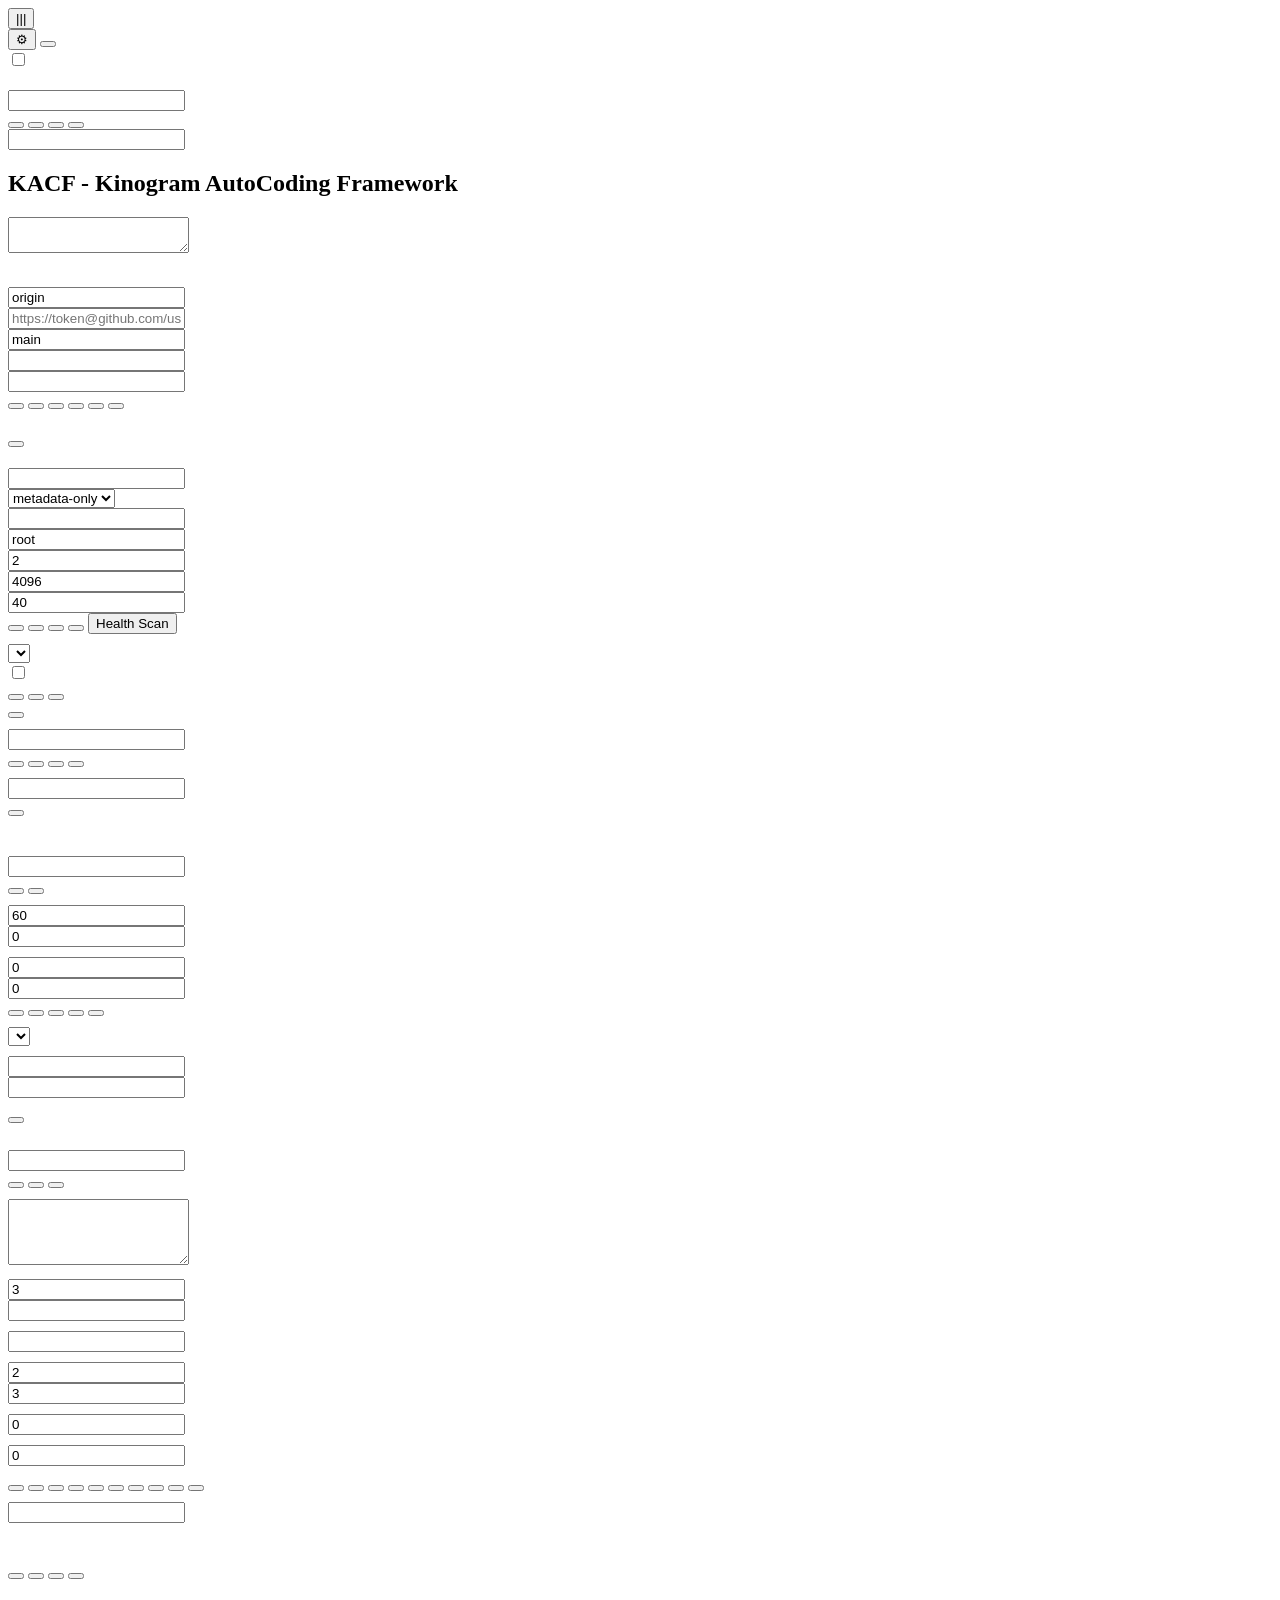
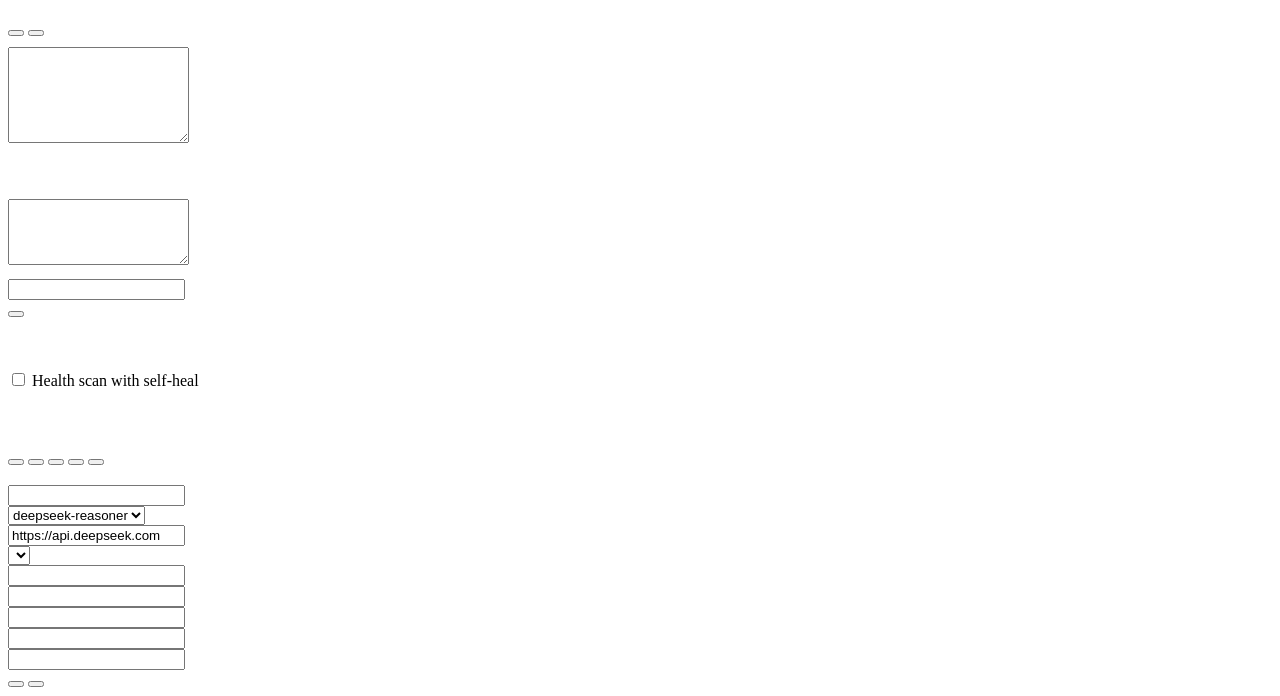
==== static/index.html @ bf99fc2b "feat(vm): add user-level ops summary dashboard API and panel" ====
<!DOCTYPE html>
<html lang="en">
<head>
    <meta charset="UTF-8">
    <meta name="viewport" content="width=device-width, initial-scale=1, viewport-fit=cover">
    <title>KACF - Kinogram AutoCoding Framework</title>
    <link rel="stylesheet" href="/assets/app.css">
</head>
<body>
<div class="shell">
    <header class="topbar" id="topbar">
        <!-- Sidebar toggle: desktop collapses/expands; mobile opens/closes the overlay sidebar. -->
        <button class="btn-ghost btn-icon-only" id="sidebar_toggle_btn">|||</button>
        <div class="topbar-brand" id="topbar_brand" aria-label=""></div>
        <div class="topbar-status" role="status" aria-live="polite">
            <div class="runbar" id="runbar" data-state="idle"><div class="runbar-fill"></div></div>
            <div class="hint" id="topbar_line_text"></div>
        </div>
        <!-- Global settings: gear icon only; accessible label is set via language pack at runtime. -->
        <button class="btn-ghost btn-icon-only" id="open_global_config_btn">⚙</button>
        <!-- Admin panel shortcut: visible only for admin users. -->
        <button class="btn-ghost btn-icon-only" id="open_admin_btn" style="display:none;"></button>
        <!-- Account menu: icon-only; label is set via language pack at runtime. -->
        <button class="btn-ghost btn-icon-only" id="open_account_btn"></button>
    </header>
    <div class="account-menu" id="account_menu" style="display:none;">
        <div class="account-menu-title" id="account_menu_title"></div>
        <div class="account-menu-body" id="account_menu_body"></div>
        <div class="buttons account-menu-row">
            <button class="btn-ghost" id="account_manage_btn"></button>
            <button class="btn-ghost" id="account_admin_panel_btn" style="display:none;"></button>
        </div>
        <div class="buttons account-menu-row">
            <button class="btn-ghost" id="account_switch_btn"></button>
            <button class="btn-ghost" id="account_logout_btn"></button>
            <button class="btn-ghost" id="account_exit_guest_btn" style="display:none;"></button>
        </div>
        <div class="buttons account-menu-row">
            <button class="btn-ghost" id="account_github_btn"></button>
            <button class="btn-ghost" id="account_devhome_btn"></button>
        </div>
        <div class="buttons account-menu-row">
            <button class="btn-ghost" id="account_donate_btn"></button>
            <button class="btn-ghost" id="account_thanks_btn"></button>
        </div>
    </div>
    <div class="sidebar-overlay" id="sidebar_overlay"></div>
    <div class="app-shell">
        <aside class="sidebar" id="project_sidebar">
            <div class="sidebar-header">
                <div class="sidebar-brand" id="sidebar_brand"></div>
            </div>
            <div class="sidebar-content">
                <div>
                    <label for="unattended_mode" id="label_unattended_mode"></label>
                    <input id="unattended_mode" type="checkbox">
                </div>
                <h2 class="title" id="section_projects_title"></h2>
                <p class="sub" id="section_projects_sub"></p>
                <div>
                    <label for="project_name" id="label_project_name"></label>
                    <input id="project_name" type="text" placeholder="">
                </div>
                <div class="buttons">
                    <button class="btn-ghost" id="project_new_btn"></button>
                    <button class="btn-ghost" id="project_save_btn"></button>
                    <button class="btn-ghost" id="project_load_btn"></button>
                    <button class="btn-ghost" id="project_delete_btn"></button>
                </div>
                <div class="buttons">
                </div>
                <div class="hint" id="project_dirty_state"></div>
                <input id="workspace" type="hidden" value="">
                <select id="project_selector" style="display:none;"></select>
                <div class="project-tools">
                    <input id="project_search" type="text" placeholder="">
                    <div class="project-summary" id="project_summary_text"></div>
                </div>
                <div id="project_accordion" class="project-list"></div>
            </div>
        </aside>
        <main class="main-column">
            <section class="hero">
                <h1>KACF - Kinogram AutoCoding Framework</h1>
                <p id="hero_sub"></p>
                <div class="banner" id="resume_banner"></div>
                <div class="banner" id="backend_offline_banner" style="display:none;background:#ffe9e7;border-color:#ffb8b2;color:#8a1f17;"></div>
            </section>

            <div class="grid">
                <section class="card">
	            <h2 class="title" id="section_config_title"></h2>
	            <p class="sub" id="section_config_sub"></p>
	
	            <div>
	                <label for="goal" id="label_goal"></label>
	                <textarea id="goal" placeholder=""></textarea>
	            </div>
	
	            <hr style="border:none;border-top:1px solid var(--line);margin:14px 0;">

            <h3 class="title" style="font-size:16px;" id="section_git_title"></h3>
            <div class="row three">
                <div>
                    <label for="remote" id="label_remote"></label>
                    <input id="remote" type="text" value="origin">
                </div>
                <div>
                    <label for="remote_url" id="label_remote_url"></label>
                    <input id="remote_url" type="text" placeholder="https://token@github.com/user/repo.git">
                </div>
                <div>
                    <label for="branch" id="label_branch"></label>
                    <input id="branch" type="text" value="main">
                </div>
            </div>
            <div class="row two">
                <div>
                    <label for="git_user_name" id="label_git_user_name"></label>
                    <input id="git_user_name" type="text" placeholder="">
                </div>
                <div>
                    <label for="git_user_email" id="label_git_user_email"></label>
                    <input id="git_user_email" type="text" placeholder="">
                </div>
            </div>

            <div class="buttons">
                <button id="start_btn"></button>
                <button class="btn-warn" id="resume_btn"></button>
                <button class="btn-danger" id="stop_btn"></button>
                <button class="btn-ghost" id="go_running_project_btn"></button>
                <button class="btn-ghost" id="revert_btn"></button>
                <button class="btn-ghost" id="push_btn"></button>
            </div>
            <p class="hint" id="hint_run_new_round"></p>
                </section>

                <section class="card">
            <h2 class="title" id="section_status_title"></h2>
            <div class="status-box" id="status"></div>
            <div class="hint" id="readonly_mode_text"></div>
            <div class="hint" id="auto_save_state"></div>
            <div class="hint" id="diagnostics"></div>
            <div class="hint" id="metrics_text"></div>
            <div class="hint" id="digest_dist_text"></div>
            <div class="hint" id="root_top_text"></div>
            <div class="readiness idle" id="readiness_chip"></div>

            <h2 class="title" style="margin-top:14px;" id="section_clarify_title"></h2>
            <form id="clarify_form"></form>
            <div class="buttons">
                <button id="clarify_submit_btn"></button>
            </div>
                </section>
            </div>

            <section class="card" style="margin-top:14px;" id="vm_card">
                <h2 class="title" id="section_vm_title"></h2>
                <p class="sub" id="section_vm_sub"></p>
                <div class="row three">
                    <div>
                        <label for="vm_name" id="label_vm_name"></label>
                        <input id="vm_name" type="text" placeholder="">
                    </div>
                    <div>
                        <label for="vm_backend" id="label_vm_backend"></label>
                        <select id="vm_backend">
                            <option value="metadata-only">metadata-only</option>
                            <option value="qemu">qemu</option>
                            <option value="libvirt">libvirt</option>
                        </select>
                    </div>
                    <div>
                        <label for="vm_os_image" id="label_vm_os_image"></label>
                        <input id="vm_os_image" type="text" placeholder="">
                    </div>
                    <div>
                        <label for="vm_ssh_user" id="label_vm_ssh_user"></label>
                        <input id="vm_ssh_user" type="text" value="root">
                    </div>
                </div>
                <div class="row three">
                    <div>
                        <label for="vm_cpu" id="label_vm_cpu"></label>
                        <input id="vm_cpu" type="text" value="2">
                    </div>
                    <div>
                        <label for="vm_memory_mb" id="label_vm_memory_mb"></label>
                        <input id="vm_memory_mb" type="text" value="4096">
                    </div>
                    <div>
                        <label for="vm_disk_gb" id="label_vm_disk_gb"></label>
                        <input id="vm_disk_gb" type="text" value="40">
                    </div>
                </div>
                <div class="buttons">
                    <button id="vm_provision_btn"></button>
                    <button class="btn-ghost" id="vm_refresh_btn"></button>
                    <button class="btn-ghost" id="vm_ready_btn"></button>
                    <button class="btn-ghost" id="vm_bootstrap_btn"></button>
                    <button class="btn-ghost" id="vm_health_scan_btn">Health Scan</button>
                </div>
                <div class="row two" style="margin-top:10px;">
                    <div>
                        <label for="vm_target_select" id="label_vm_target_select"></label>
                        <select id="vm_target_select"></select>
                    </div>
                    <div>
                        <div class="checkbox-row">
                            <input id="vm_purge_disk" type="checkbox">
                            <label for="vm_purge_disk" id="label_vm_purge_disk"></label>
                        </div>
                    </div>
                </div>
                <div class="buttons">
                    <button class="btn-ghost" id="vm_start_btn"></button>
                    <button class="btn-ghost" id="vm_stop_btn"></button>
                    <button class="btn-danger" id="vm_delete_btn"></button>
                </div>
                <div class="buttons">
                    <button class="btn-ghost" id="vm_refresh_logs_btn"></button>
                </div>
                <div class="row two" style="margin-top:10px;">
                    <div>
                        <label for="vm_snapshot_name" id="label_vm_snapshot_name"></label>
                        <input id="vm_snapshot_name" type="text" placeholder="">
                    </div>
                    <div class="buttons" style="align-items:flex-end;">
                        <button class="btn-ghost" id="vm_snapshot_refresh_btn"></button>
                        <button class="btn-ghost" id="vm_snapshot_create_btn"></button>
                        <button class="btn-ghost" id="vm_snapshot_apply_btn"></button>
                        <button class="btn-danger" id="vm_snapshot_delete_btn"></button>
                    </div>
                </div>
                <div class="row two" style="margin-top:10px;">
                    <div>
                        <label for="vm_clone_new_name" id="label_vm_clone_new_name"></label>
                        <input id="vm_clone_new_name" type="text" placeholder="">
                    </div>
                    <div class="buttons" style="align-items:flex-end;">
                        <button class="btn-ghost" id="vm_clone_btn"></button>
                    </div>
                </div>
                <div class="hint" id="vm_capabilities"></div>
                <div class="hint" id="vm_status_text"></div>
                <pre id="vm_list" style="max-height:240px;overflow:auto;"></pre>
                <pre id="vm_snapshots" style="max-height:140px;overflow:auto;"></pre>
                <div class="row two" style="margin-top:10px;">
                    <div>
                        <label for="vm_exec_command" id="label_vm_exec_command"></label>
                        <input id="vm_exec_command" type="text" placeholder="">
                    </div>
                    <div class="buttons" style="align-items:flex-end;">
                        <button class="btn-ghost" id="vm_exec_btn"></button>
                        <button class="btn-danger" id="vm_exec_cancel_btn"></button>
                    </div>
                </div>
                <div class="row two" style="margin-top:10px;">
                    <div>
                        <label for="vm_exec_timeout_sec" id="label_vm_exec_timeout_sec"></label>
                        <input id="vm_exec_timeout_sec" type="text" value="60">
                    </div>
                    <div>
                        <label for="vm_exec_wait_ready_sec" id="label_vm_exec_wait_ready_sec"></label>
                        <input id="vm_exec_wait_ready_sec" type="text" value="0">
                    </div>
                </div>
                <div class="row two" style="margin-top:10px;">
                    <div>
                        <label for="vm_exec_priority" id="label_vm_exec_priority"></label>
                        <input id="vm_exec_priority" type="text" value="0">
                    </div>
                    <div>
                        <label for="vm_exec_retry_max" id="label_vm_exec_retry_max"></label>
                        <input id="vm_exec_retry_max" type="text" value="0">
                    </div>
                </div>
                <div class="buttons">
                    <button class="btn-ghost" id="vm_exec_enqueue_btn"></button>
                    <button class="btn-ghost" id="vm_exec_batch_enqueue_btn"></button>
                    <button class="btn-ghost" id="vm_exec_profile_enqueue_btn"></button>
                    <button class="btn-ghost" id="vm_exec_run_next_btn"></button>
                    <button class="btn-ghost" id="vm_exec_queue_refresh_btn"></button>
                </div>
                <div style="margin-top:10px;">
                    <label for="vm_exec_profile" id="label_vm_exec_profile"></label>
                    <select id="vm_exec_profile"></select>
                </div>
                <div class="row two" style="margin-top:10px;">
                    <div>
                        <label for="vm_exec_profile_workdir" id="label_vm_exec_profile_workdir"></label>
                        <input id="vm_exec_profile_workdir" type="text" placeholder="">
                    </div>
                    <div>
                        <label for="vm_exec_profile_test_cmd" id="label_vm_exec_profile_test_cmd"></label>
                        <input id="vm_exec_profile_test_cmd" type="text" placeholder="">
                    </div>
                </div>
                <div class="buttons" style="margin-top:8px;">
                    <button class="btn-ghost" id="vm_exec_profile_preview_btn"></button>
                </div>
                <pre id="vm_exec_profile_preview" style="max-height:120px;overflow:auto;"></pre>
                <div class="row two" style="margin-top:10px;">
                    <div>
                        <label for="vm_exec_custom_profile_name" id="label_vm_exec_custom_profile_name"></label>
                        <input id="vm_exec_custom_profile_name" type="text" placeholder="">
                    </div>
                    <div class="buttons" style="align-items:flex-end;">
                        <button class="btn-ghost" id="vm_exec_custom_profile_load_btn"></button>
                        <button class="btn-ghost" id="vm_exec_custom_profile_save_btn"></button>
                        <button class="btn-danger" id="vm_exec_custom_profile_delete_btn"></button>
                    </div>
                </div>
                <div style="margin-top:10px;">
                    <label for="vm_exec_custom_profile_commands" id="label_vm_exec_custom_profile_commands"></label>
                    <textarea id="vm_exec_custom_profile_commands" rows="4" placeholder=""></textarea>
                </div>
                <div class="row two" style="margin-top:10px;">
                    <div>
                        <label for="vm_self_debug_cycles" id="label_vm_self_debug_cycles"></label>
                        <input id="vm_self_debug_cycles" type="text" value="3">
                    </div>
                    <div>
                        <label for="vm_self_debug_fix_cmd" id="label_vm_self_debug_fix_cmd"></label>
                        <input id="vm_self_debug_fix_cmd" type="text" placeholder="">
                    </div>
                </div>
                <div style="margin-top:10px;">
                    <label for="vm_self_debug_verify_cmd" id="label_vm_self_debug_verify_cmd"></label>
                    <input id="vm_self_debug_verify_cmd" type="text" placeholder="">
                </div>
                <div class="row two" style="margin-top:10px;">
                    <div>
                        <label for="vm_self_debug_success_streak_target" id="label_vm_self_debug_success_streak_target"></label>
                        <input id="vm_self_debug_success_streak_target" type="text" value="2">
                    </div>
                    <div>
                        <label for="vm_self_debug_fail_streak_target" id="label_vm_self_debug_fail_streak_target"></label>
                        <input id="vm_self_debug_fail_streak_target" type="text" value="3">
                    </div>
                </div>
                <div style="margin-top:10px;">
                    <label for="vm_self_debug_max_task_budget" id="label_vm_self_debug_max_task_budget"></label>
                    <input id="vm_self_debug_max_task_budget" type="text" value="0">
                </div>
                <div style="margin-top:10px;">
                    <label for="vm_self_debug_max_runtime_sec" id="label_vm_self_debug_max_runtime_sec"></label>
                    <input id="vm_self_debug_max_runtime_sec" type="text" value="0">
                </div>
                <div class="buttons" style="margin-top:8px;">
                    <button class="btn-ghost" id="vm_self_debug_preview_btn"></button>
                    <button class="btn-ghost" id="vm_self_debug_start_btn"></button>
                    <button class="btn-ghost" id="vm_self_debug_runs_refresh_btn"></button>
                    <button class="btn-ghost" id="vm_self_debug_stats_btn"></button>
                    <button class="btn-ghost" id="vm_self_debug_detail_btn"></button>
                    <button class="btn-ghost" id="vm_self_debug_context_btn"></button>
                    <button class="btn-ghost" id="vm_self_debug_apply_context_btn"></button>
                    <button class="btn-ghost" id="vm_self_debug_pause_btn"></button>
                    <button class="btn-ghost" id="vm_self_debug_resume_btn"></button>
                    <button class="btn-danger" id="vm_self_debug_stop_btn"></button>
                </div>
                <div style="margin-top:10px;">
                    <label for="vm_self_debug_run_id" id="label_vm_self_debug_run_id"></label>
                    <input id="vm_self_debug_run_id" type="text" placeholder="">
                </div>
                <pre id="vm_self_debug_plan" style="max-height:140px;overflow:auto;"></pre>
                <pre id="vm_self_debug_runs" style="max-height:120px;overflow:auto;"></pre>
                <div class="buttons" style="margin-top:8px;">
                    <button class="btn-ghost" id="vm_self_debug_history_refresh_btn"></button>
                    <button class="btn-ghost" id="vm_self_debug_history_detail_btn"></button>
                    <button class="btn-ghost" id="vm_self_debug_history_archive_btn"></button>
                    <button class="btn-ghost" id="vm_self_debug_history_clear_btn"></button>
                </div>
                <pre id="vm_self_debug_history" style="max-height:120px;overflow:auto;"></pre>
                <pre id="vm_self_debug_strategy_stats" style="max-height:120px;overflow:auto;"></pre>
                <div class="buttons" style="margin-top:8px;">
                    <button class="btn-ghost" id="vm_self_debug_rules_load_btn"></button>
                    <button class="btn-ghost" id="vm_self_debug_rules_save_btn"></button>
                </div>
                <div style="margin-top:10px;">
                    <label for="vm_self_debug_strategy_rules" id="label_vm_self_debug_strategy_rules"></label>
                    <textarea id="vm_self_debug_strategy_rules" rows="6" placeholder=""></textarea>
                </div>
                <pre id="vm_self_debug_timeline" style="max-height:150px;overflow:auto;"></pre>
                <pre id="vm_self_debug_run_detail" style="max-height:160px;overflow:auto;"></pre>
                <pre id="vm_self_debug_context" style="max-height:160px;overflow:auto;"></pre>
                <div style="margin-top:10px;">
                    <label for="vm_exec_batch_commands" id="label_vm_exec_batch_commands"></label>
                    <textarea id="vm_exec_batch_commands" rows="4" placeholder=""></textarea>
                </div>
                <div class="row two" style="margin-top:10px;">
                    <div>
                        <label for="vm_exec_cancel_task_id" id="label_vm_exec_cancel_task_id"></label>
                        <input id="vm_exec_cancel_task_id" type="text" placeholder="">
                    </div>
                    <div class="buttons" style="align-items:flex-end;">
                        <button class="btn-danger" id="vm_exec_queue_cancel_btn"></button>
                    </div>
                </div>
                <pre id="vm_exec_output" style="max-height:200px;overflow:auto;"></pre>
                <div class="hint" id="vm_exec_queue_stats"></div>
                <pre id="vm_ops_summary" style="max-height:140px;overflow:auto;"></pre>
                <pre id="vm_exec_dispatch_trace" style="max-height:160px;overflow:auto;"></pre>
                <div class="checkbox-row" style="margin-top:8px;">
                    <input id="vm_health_self_heal" type="checkbox">
                    <label for="vm_health_self_heal">Health scan with self-heal</label>
                </div>
                <pre id="vm_health_report" style="max-height:160px;overflow:auto;"></pre>
                <pre id="vm_exec_queue" style="max-height:200px;overflow:auto;"></pre>
                <pre id="vm_logs" style="max-height:220px;overflow:auto;"></pre>
            </section>

            <section class="card log-panel" style="margin-top:14px;">
        <h2 class="title" id="section_log_title"></h2>
        <pre id="log"></pre>
        <div class="buttons log-toolbar">
            <button class="btn-ghost" id="clear_log_btn"></button>
            <button class="btn-ghost" id="export_log_btn"></button>
            <button class="btn-ghost" id="export_snapshot_btn"></button>
            <button class="btn-ghost" id="export_report_btn"></button>
            <button class="btn-ghost" id="view_diff_btn"></button>
        </div>
        <div class="hint" id="hint_log_exports"></div>
            </section>
        </main>
    </div>
</div>
<div class="modal-mask" id="global_config_modal">
    <div class="modal-card">
        <h3 class="title" id="section_global_title"></h3>
        <div class="row two">
            <div>
                <label for="api_key" id="label_api_key"></label>
                <input id="api_key" type="text" placeholder="">
            </div>
            <div>
                <label for="model" id="label_model"></label>
                <select id="model">
                    <option value="deepseek-reasoner">deepseek-reasoner</option>
                    <option value="deepseek-chat">deepseek-chat</option>
                </select>
            </div>
        </div>
        <div>
            <label for="base_url" id="label_base_url"></label>
            <input id="base_url" type="text" value="https://api.deepseek.com">
        </div>
        <div>
            <label for="language_select" id="label_language"></label>
            <select id="language_select"></select>
        </div>
        <div class="row two">
            <div>
                <label for="global_auto_resume_attempts" id="label_global_auto_resume_attempts"></label>
                <input id="global_auto_resume_attempts" type="text" placeholder="">
            </div>
            <div>
                <label for="global_stop_after_minutes" id="label_global_stop_after_minutes"></label>
                <input id="global_stop_after_minutes" type="text" placeholder="">
            </div>
        </div>
        <div class="row two">
            <div>
                <label for="global_history_max_messages" id="label_history_max_messages"></label>
                <input id="global_history_max_messages" type="text" placeholder="">
            </div>
            <div>
                <label for="global_history_max_chars" id="label_history_max_chars"></label>
                <input id="global_history_max_chars" type="text" placeholder="">
            </div>
        </div>
        <div class="row two">
            <div>
                <label for="global_log_max_chars" id="label_global_log_max_chars"></label>
                <input id="global_log_max_chars" type="text" placeholder="">
            </div>
            <div></div>
        </div>
        <div class="buttons">
            <button id="save_global_config_btn"></button>
            <button class="btn-ghost" id="close_global_config_btn"></button>
        </div>
    </div>
</div>

<script src="/assets/app.js"></script>
</body>
</html>
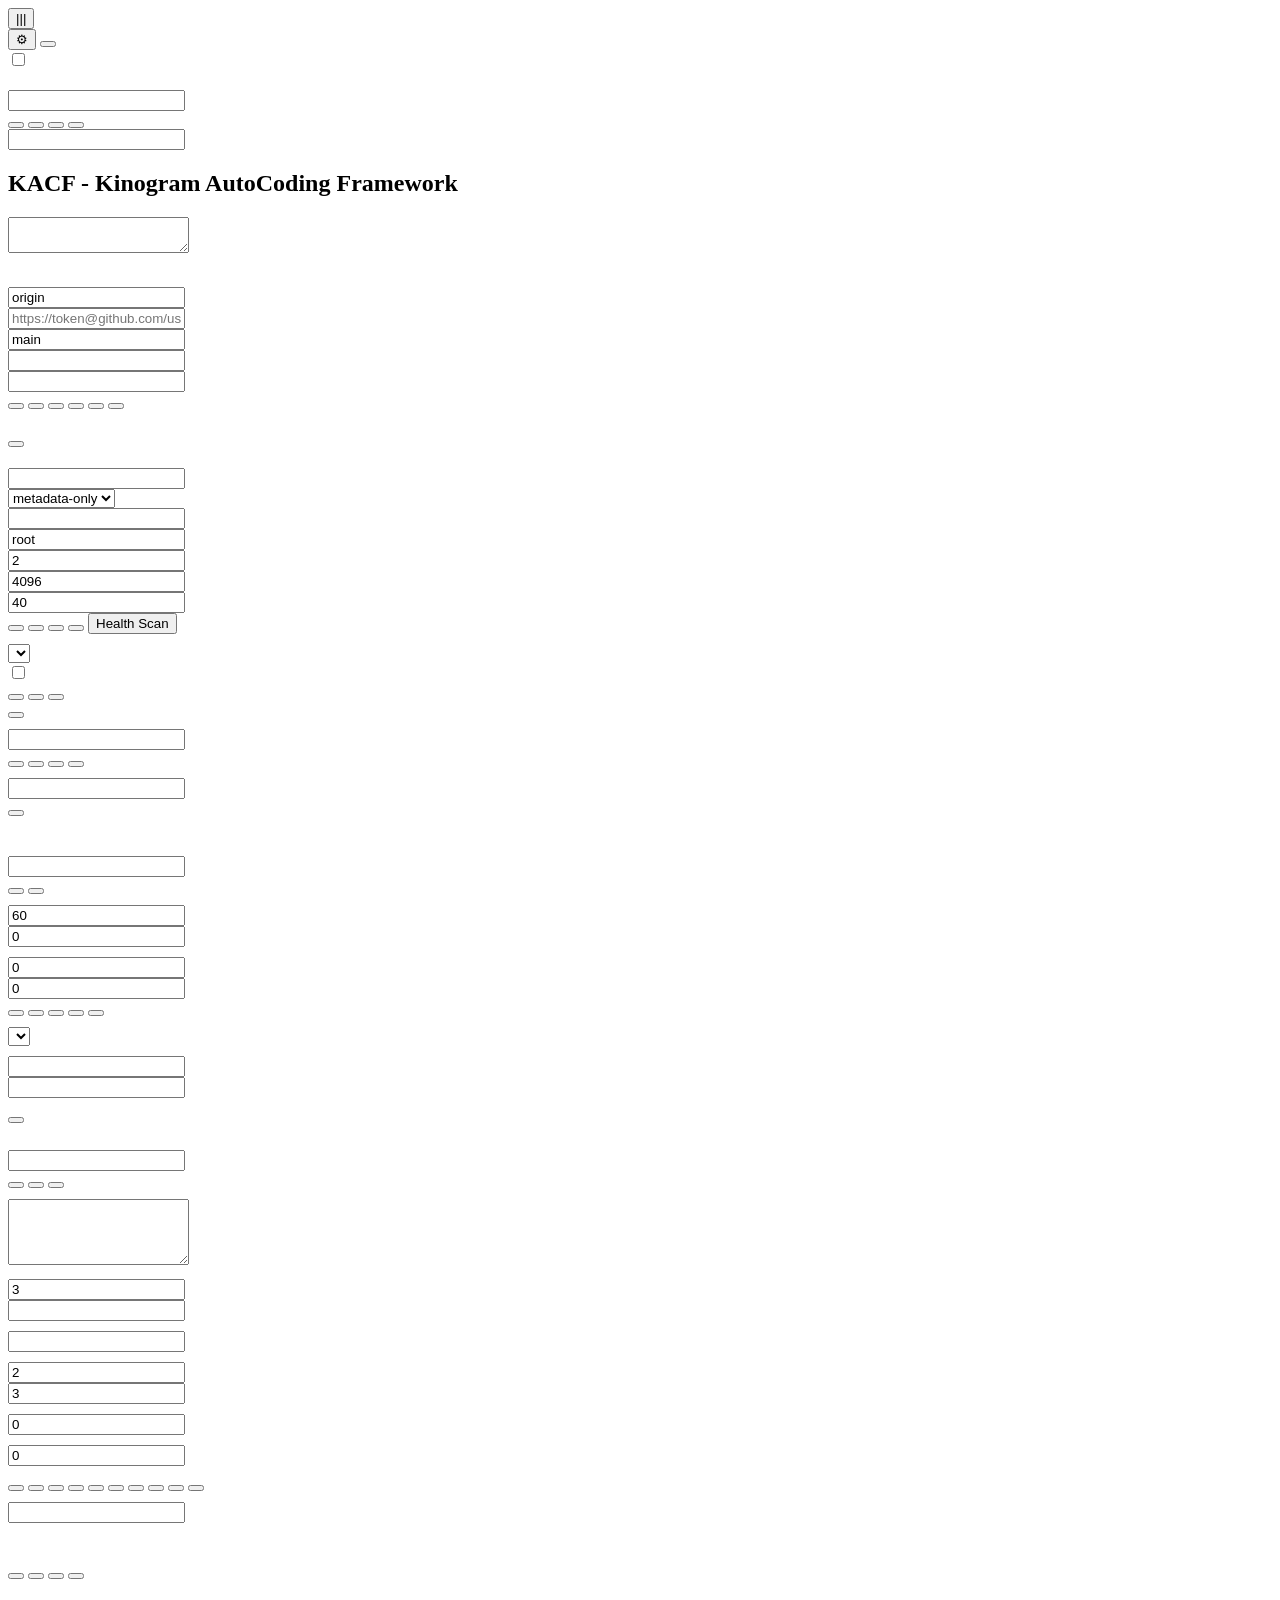
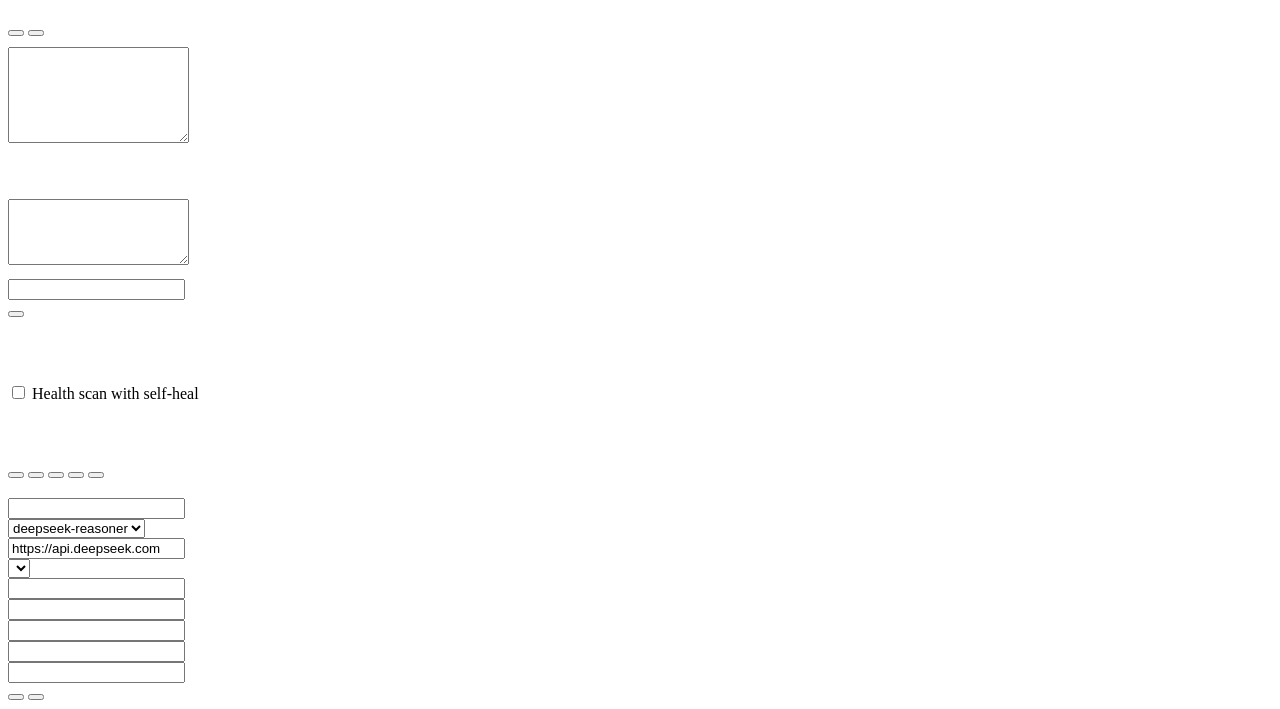
==== commit 29007984: "feat(vm): add unified vm audit event stream and viewer" ====
--- a/static/index.html
+++ b/static/index.html
@@ -401,6 +401,7 @@
                 <pre id="vm_exec_output" style="max-height:200px;overflow:auto;"></pre>
                 <div class="hint" id="vm_exec_queue_stats"></div>
                 <pre id="vm_ops_summary" style="max-height:140px;overflow:auto;"></pre>
+                <pre id="vm_audit_events" style="max-height:140px;overflow:auto;"></pre>
                 <pre id="vm_exec_dispatch_trace" style="max-height:160px;overflow:auto;"></pre>
                 <div class="checkbox-row" style="margin-top:8px;">
                     <input id="vm_health_self_heal" type="checkbox">
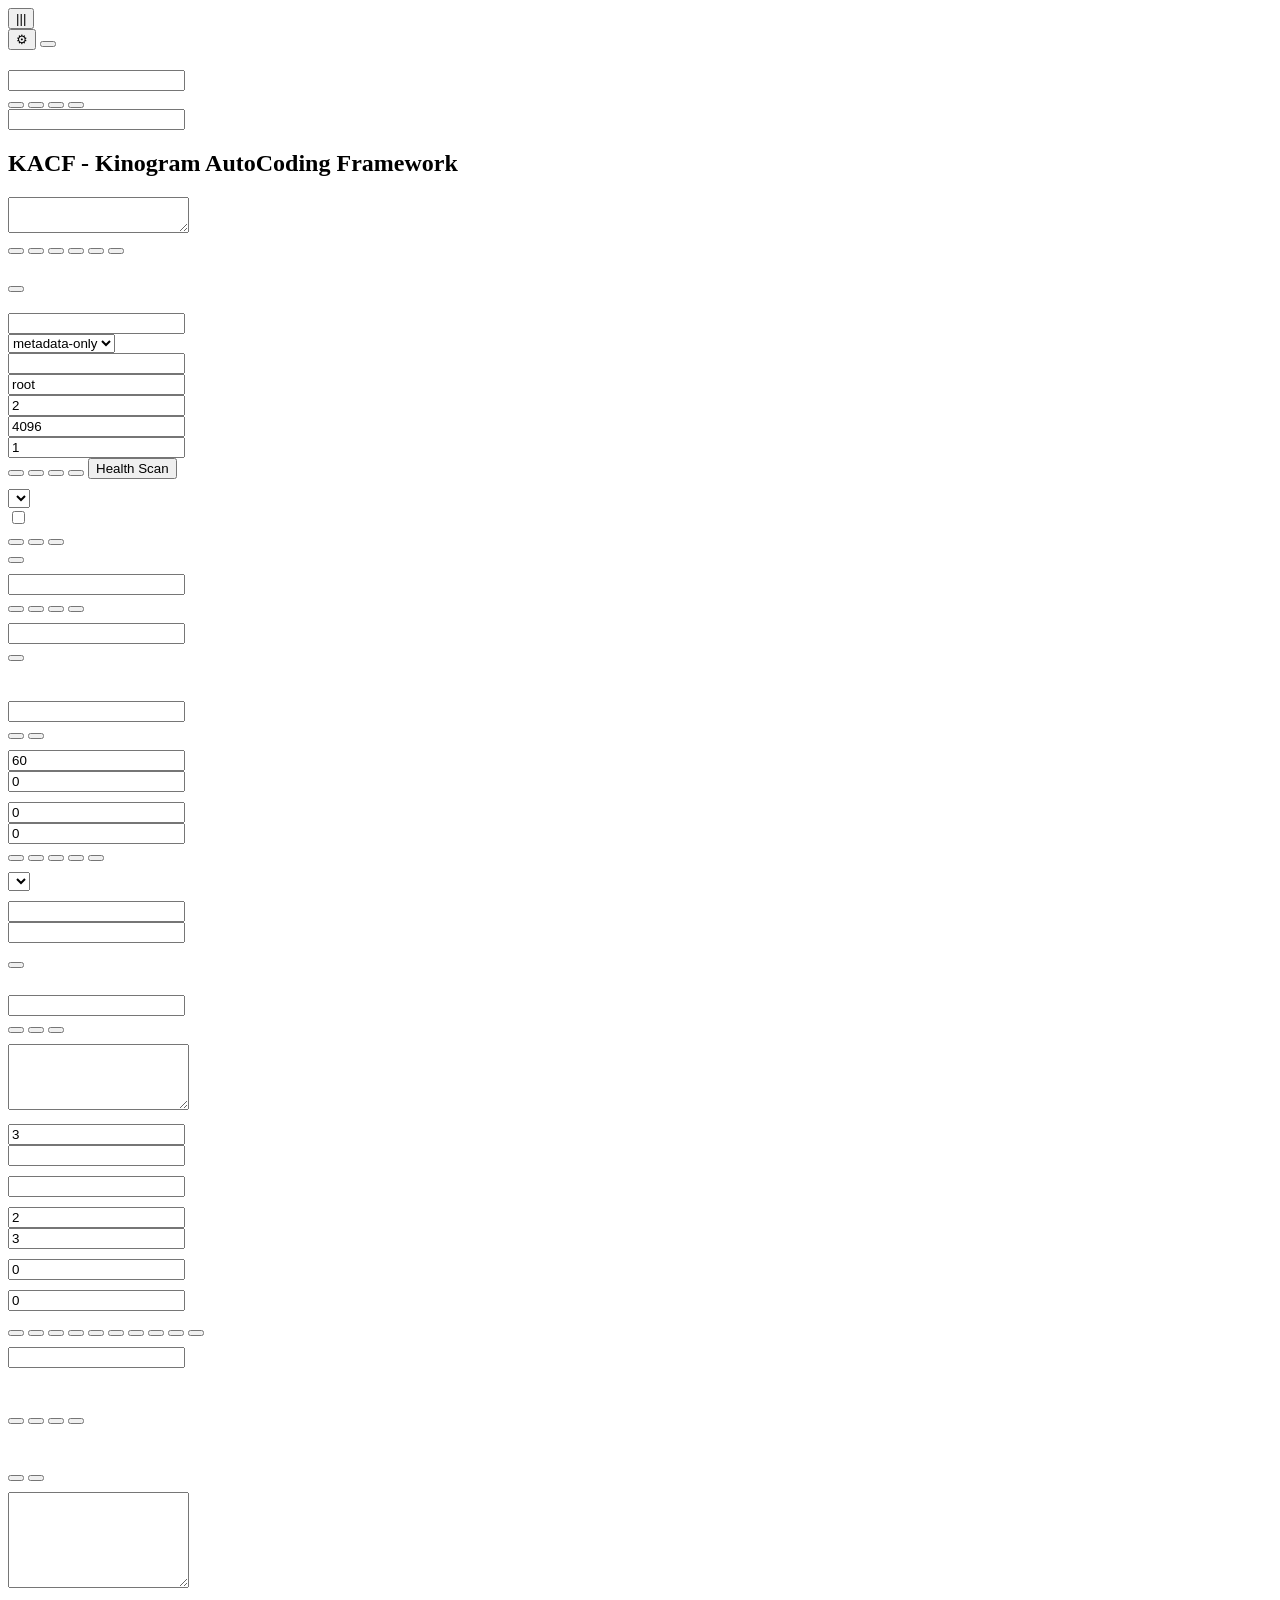
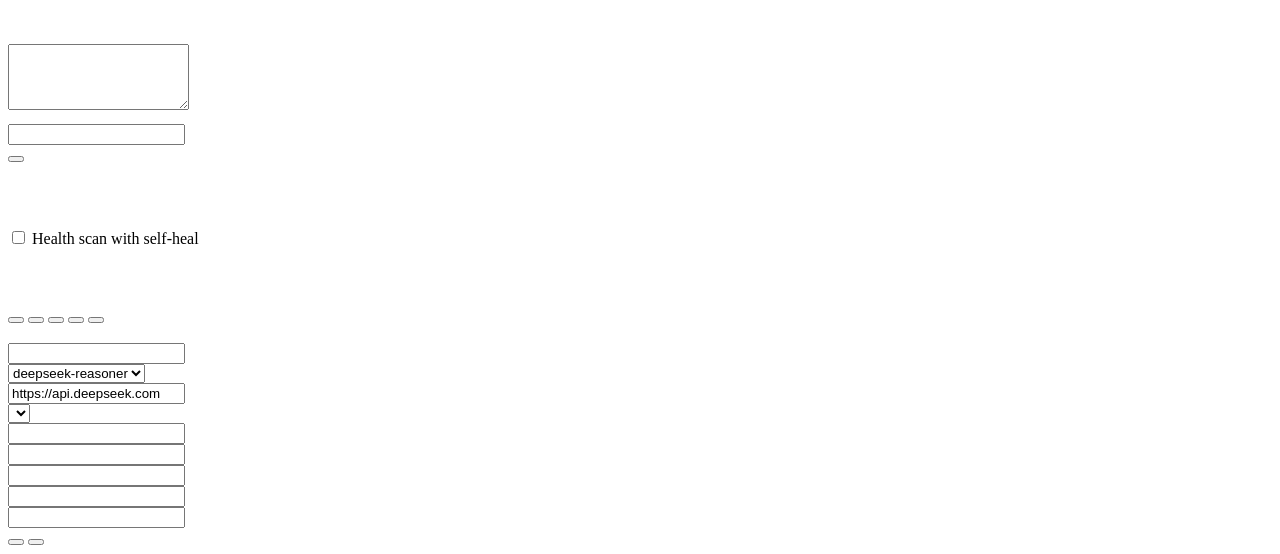
==== commit 6c74abc4: "feat(multi-user): novice-first UI and lightweight VM quota defaults" ====
--- a/static/index.html
+++ b/static/index.html
@@ -51,7 +51,7 @@
                 <div class="sidebar-brand" id="sidebar_brand"></div>
             </div>
             <div class="sidebar-content">
-                <div>
+                <div id="advanced_unattended_section" style="display:none;">
                     <label for="unattended_mode" id="label_unattended_mode"></label>
                     <input id="unattended_mode" type="checkbox">
                 </div>
@@ -97,33 +97,34 @@
 	                <textarea id="goal" placeholder=""></textarea>
 	            </div>
 	
-	            <hr style="border:none;border-top:1px solid var(--line);margin:14px 0;">
-
-            <h3 class="title" style="font-size:16px;" id="section_git_title"></h3>
-            <div class="row three">
-                <div>
-                    <label for="remote" id="label_remote"></label>
-                    <input id="remote" type="text" value="origin">
-                </div>
-                <div>
-                    <label for="remote_url" id="label_remote_url"></label>
-                    <input id="remote_url" type="text" placeholder="https://token@github.com/user/repo.git">
-                </div>
-                <div>
-                    <label for="branch" id="label_branch"></label>
-                    <input id="branch" type="text" value="main">
-                </div>
-            </div>
-            <div class="row two">
-                <div>
-                    <label for="git_user_name" id="label_git_user_name"></label>
-                    <input id="git_user_name" type="text" placeholder="">
-                </div>
-                <div>
-                    <label for="git_user_email" id="label_git_user_email"></label>
-                    <input id="git_user_email" type="text" placeholder="">
-                </div>
-            </div>
+                <div id="advanced_git_section" style="display:none;">
+                    <hr style="border:none;border-top:1px solid var(--line);margin:14px 0;">
+                    <h3 class="title" style="font-size:16px;" id="section_git_title"></h3>
+                    <div class="row three">
+                        <div>
+                            <label for="remote" id="label_remote"></label>
+                            <input id="remote" type="text" value="origin">
+                        </div>
+                        <div>
+                            <label for="remote_url" id="label_remote_url"></label>
+                            <input id="remote_url" type="text" placeholder="https://token@github.com/user/repo.git">
+                        </div>
+                        <div>
+                            <label for="branch" id="label_branch"></label>
+                            <input id="branch" type="text" value="main">
+                        </div>
+                    </div>
+                    <div class="row two">
+                        <div>
+                            <label for="git_user_name" id="label_git_user_name"></label>
+                            <input id="git_user_name" type="text" placeholder="">
+                        </div>
+                        <div>
+                            <label for="git_user_email" id="label_git_user_email"></label>
+                            <input id="git_user_email" type="text" placeholder="">
+                        </div>
+                    </div>
+                </div>
 
             <div class="buttons">
                 <button id="start_btn"></button>
@@ -191,7 +192,7 @@
                     </div>
                     <div>
                         <label for="vm_disk_gb" id="label_vm_disk_gb"></label>
-                        <input id="vm_disk_gb" type="text" value="40">
+                        <input id="vm_disk_gb" type="text" value="1">
                     </div>
                 </div>
                 <div class="buttons">
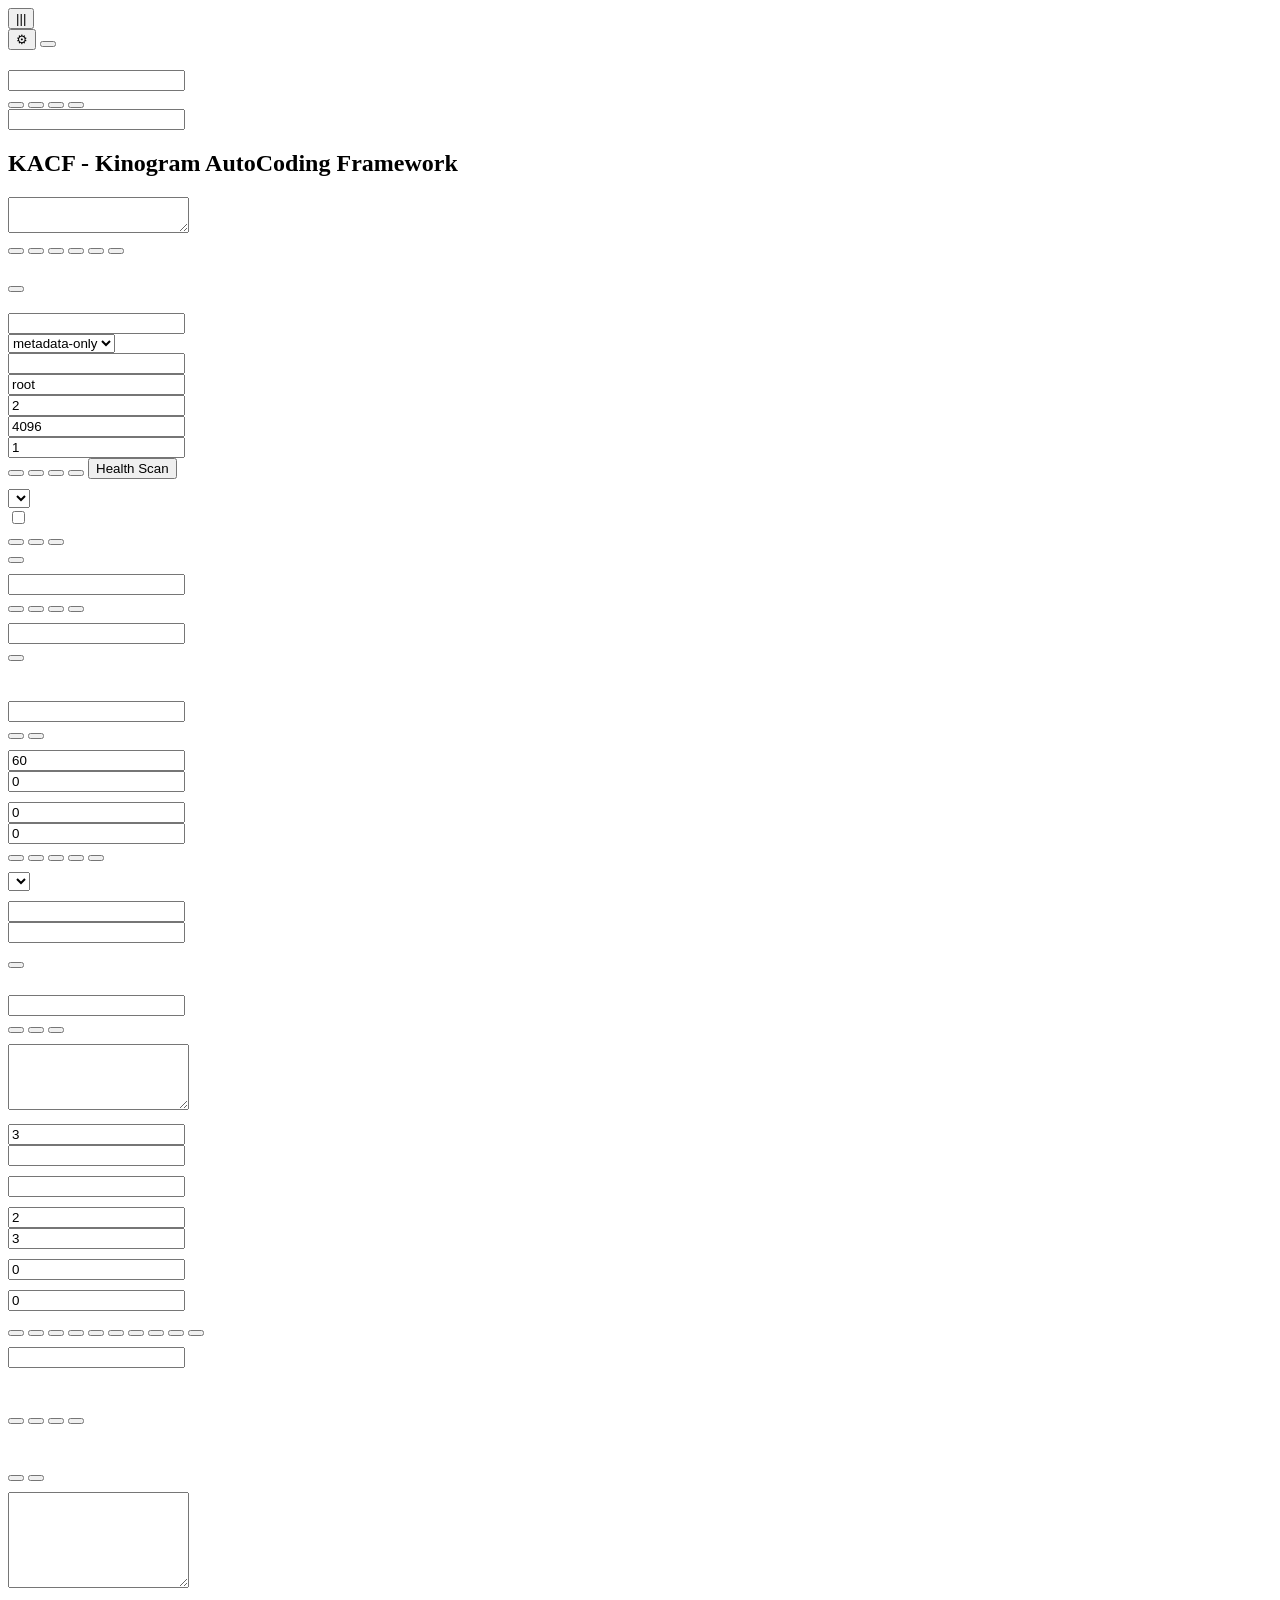
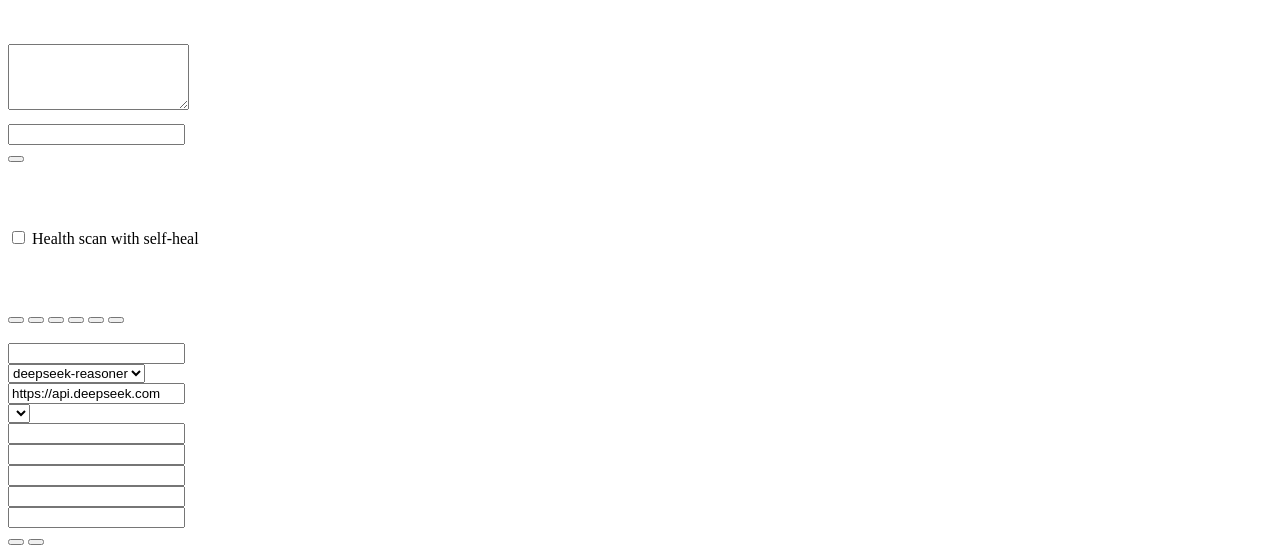
==== commit 18ca198f: "feat(logs): add novice-friendly simplified log mode with raw toggle" ====
--- a/static/index.html
+++ b/static/index.html
@@ -417,6 +417,7 @@
         <h2 class="title" id="section_log_title"></h2>
         <pre id="log"></pre>
         <div class="buttons log-toolbar">
+            <button class="btn-ghost" id="log_mode_toggle"></button>
             <button class="btn-ghost" id="clear_log_btn"></button>
             <button class="btn-ghost" id="export_log_btn"></button>
             <button class="btn-ghost" id="export_snapshot_btn"></button>
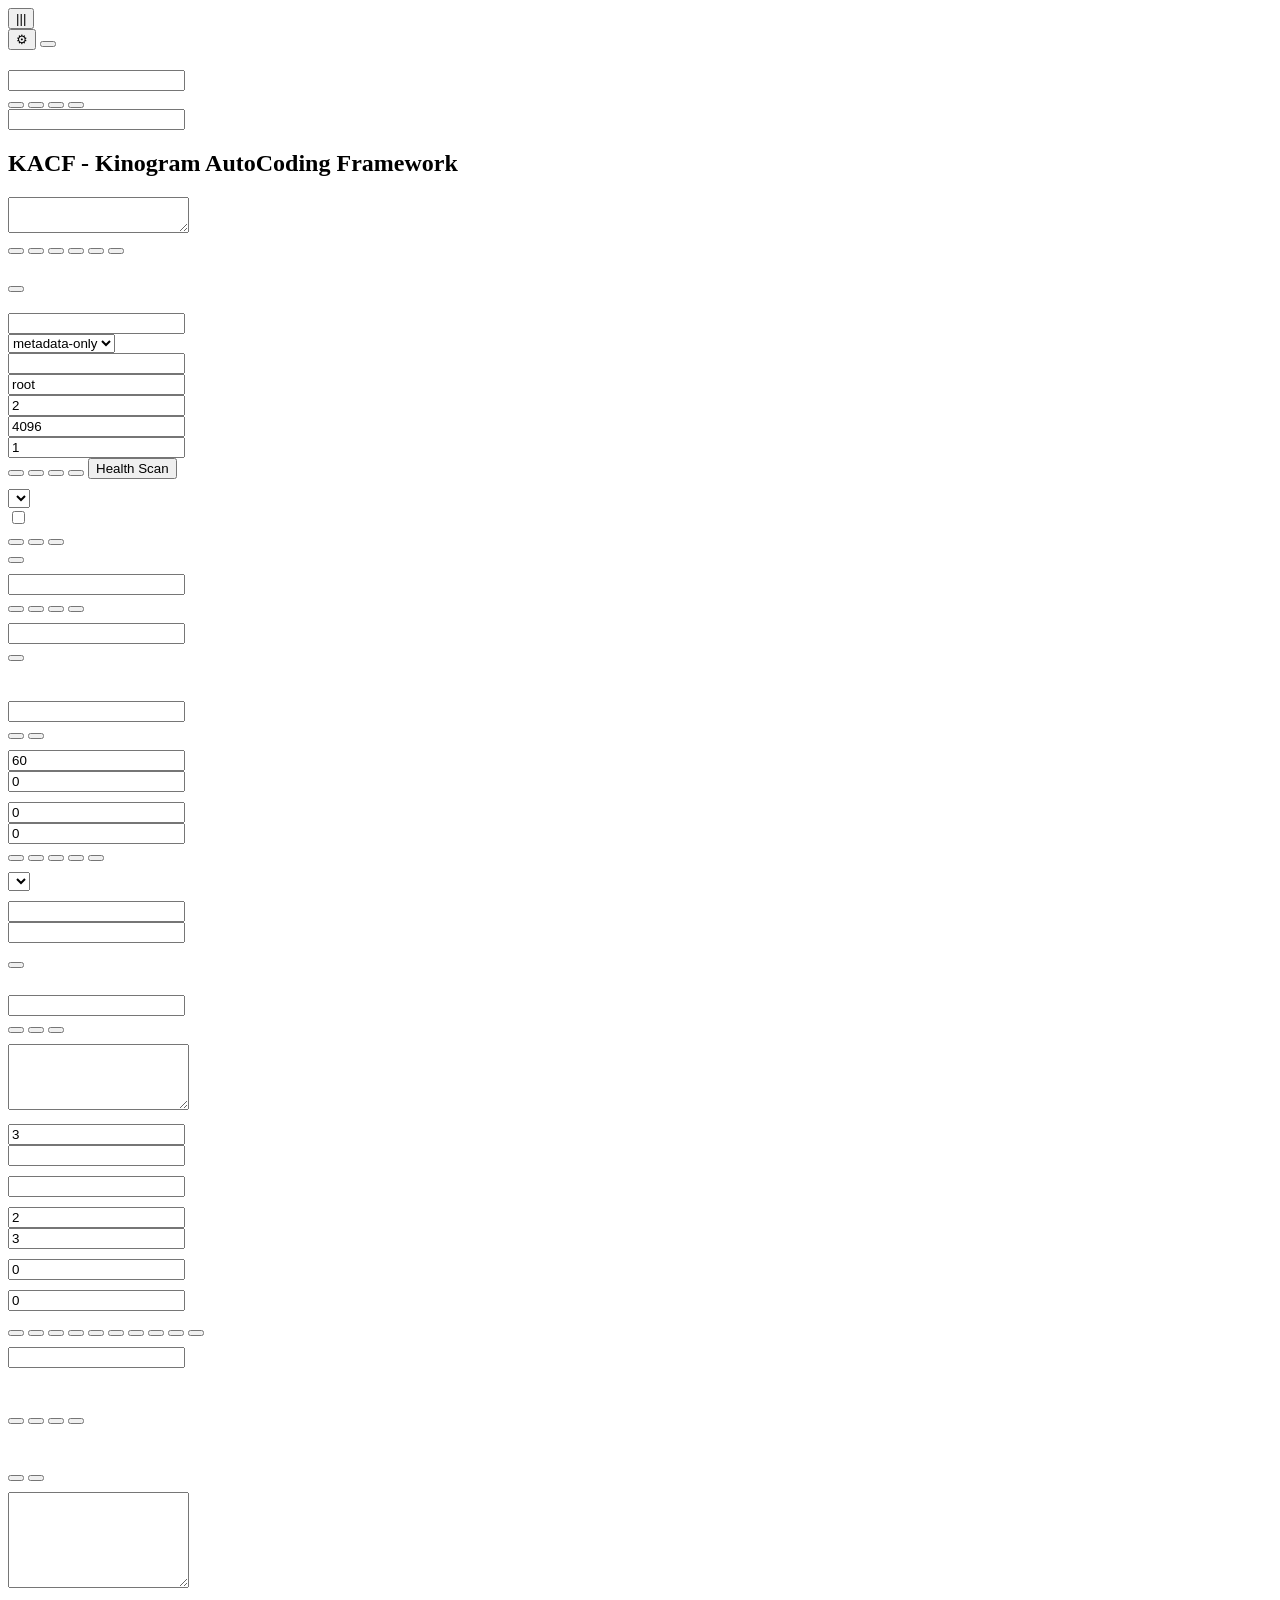
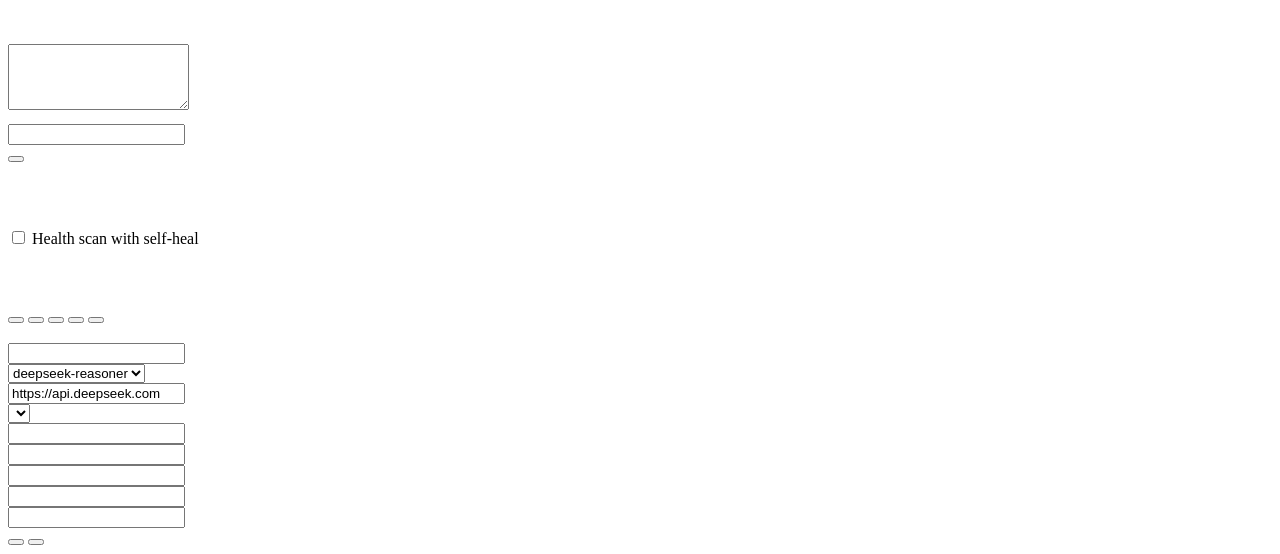
==== commit c893146f: "refactor(logs): enforce novice-only readable logs and remove mode toggle" ====
--- a/static/index.html
+++ b/static/index.html
@@ -417,7 +417,6 @@
         <h2 class="title" id="section_log_title"></h2>
         <pre id="log"></pre>
         <div class="buttons log-toolbar">
-            <button class="btn-ghost" id="log_mode_toggle"></button>
             <button class="btn-ghost" id="clear_log_btn"></button>
             <button class="btn-ghost" id="export_log_btn"></button>
             <button class="btn-ghost" id="export_snapshot_btn"></button>
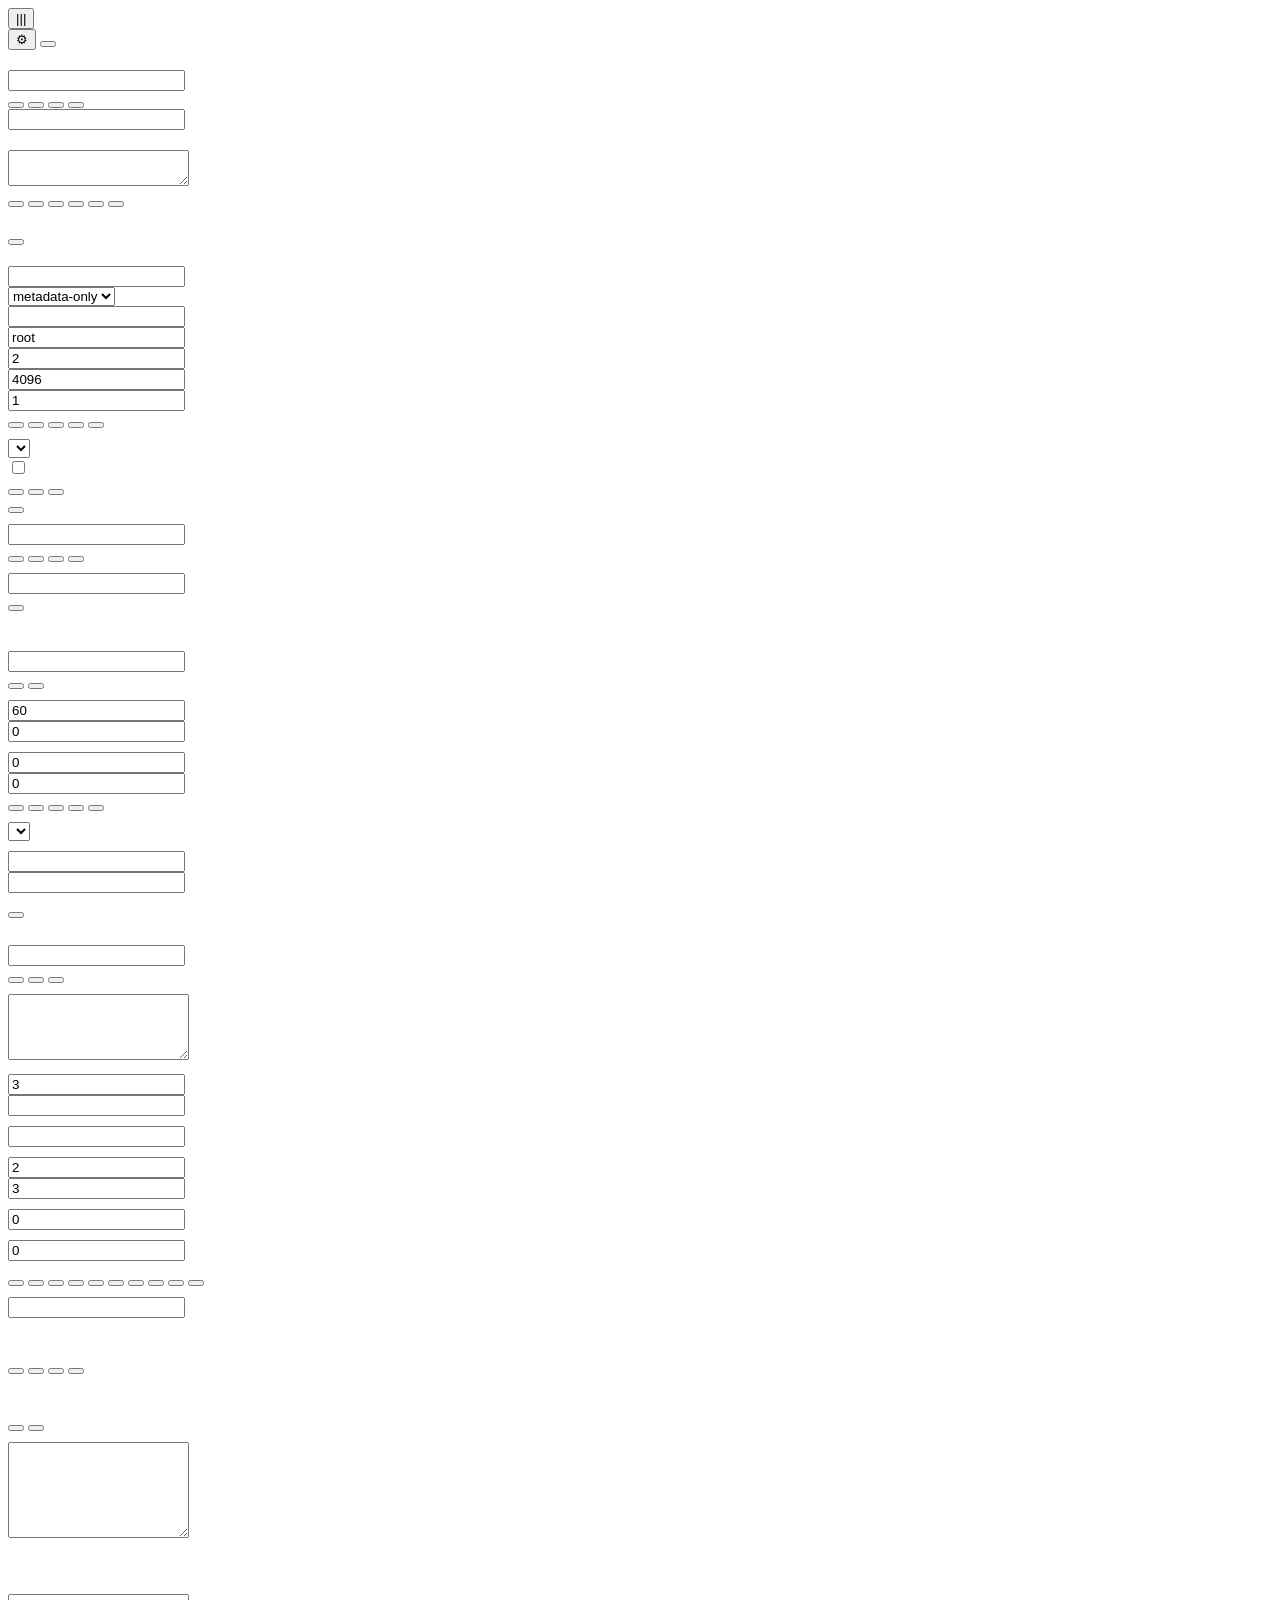
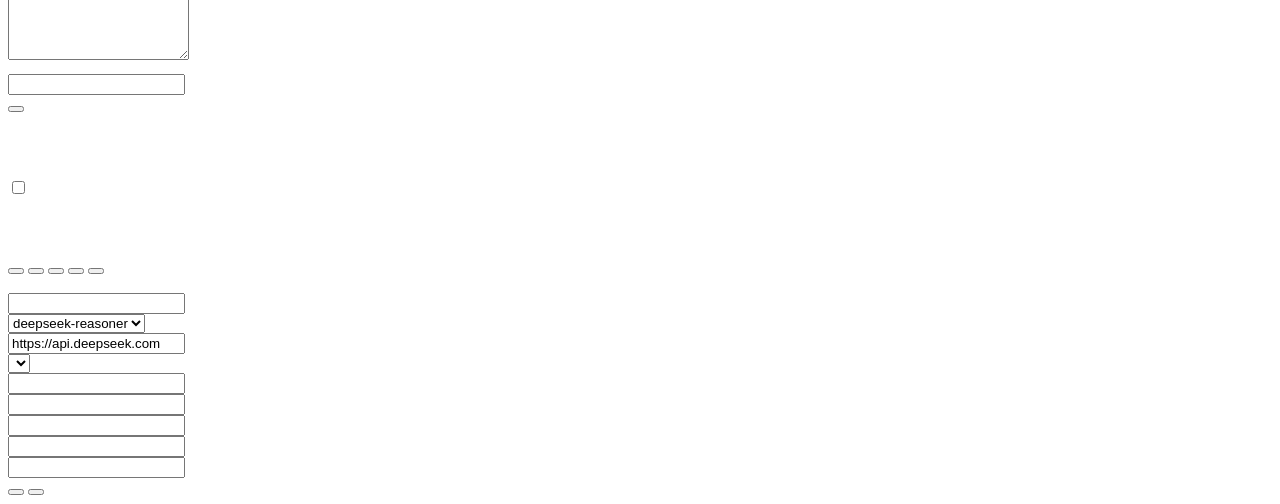
==== commit e97aed18: "i18n: move remaining UI copy into language packs and wire pages" ====
--- a/static/index.html
+++ b/static/index.html
@@ -3,7 +3,7 @@
 <head>
     <meta charset="UTF-8">
     <meta name="viewport" content="width=device-width, initial-scale=1, viewport-fit=cover">
-    <title>KACF - Kinogram AutoCoding Framework</title>
+    <title>KACF</title>
     <link rel="stylesheet" href="/assets/app.css">
 </head>
 <body>
@@ -81,7 +81,7 @@
         </aside>
         <main class="main-column">
             <section class="hero">
-                <h1>KACF - Kinogram AutoCoding Framework</h1>
+                <h1></h1>
                 <p id="hero_sub"></p>
                 <div class="banner" id="resume_banner"></div>
                 <div class="banner" id="backend_offline_banner" style="display:none;background:#ffe9e7;border-color:#ffb8b2;color:#8a1f17;"></div>
@@ -200,7 +200,7 @@
                     <button class="btn-ghost" id="vm_refresh_btn"></button>
                     <button class="btn-ghost" id="vm_ready_btn"></button>
                     <button class="btn-ghost" id="vm_bootstrap_btn"></button>
-                    <button class="btn-ghost" id="vm_health_scan_btn">Health Scan</button>
+                    <button class="btn-ghost" id="vm_health_scan_btn"></button>
                 </div>
                 <div class="row two" style="margin-top:10px;">
                     <div>
@@ -406,7 +406,7 @@
                 <pre id="vm_exec_dispatch_trace" style="max-height:160px;overflow:auto;"></pre>
                 <div class="checkbox-row" style="margin-top:8px;">
                     <input id="vm_health_self_heal" type="checkbox">
-                    <label for="vm_health_self_heal">Health scan with self-heal</label>
+                    <label for="vm_health_self_heal" id="label_vm_health_self_heal"></label>
                 </div>
                 <pre id="vm_health_report" style="max-height:160px;overflow:auto;"></pre>
                 <pre id="vm_exec_queue" style="max-height:200px;overflow:auto;"></pre>
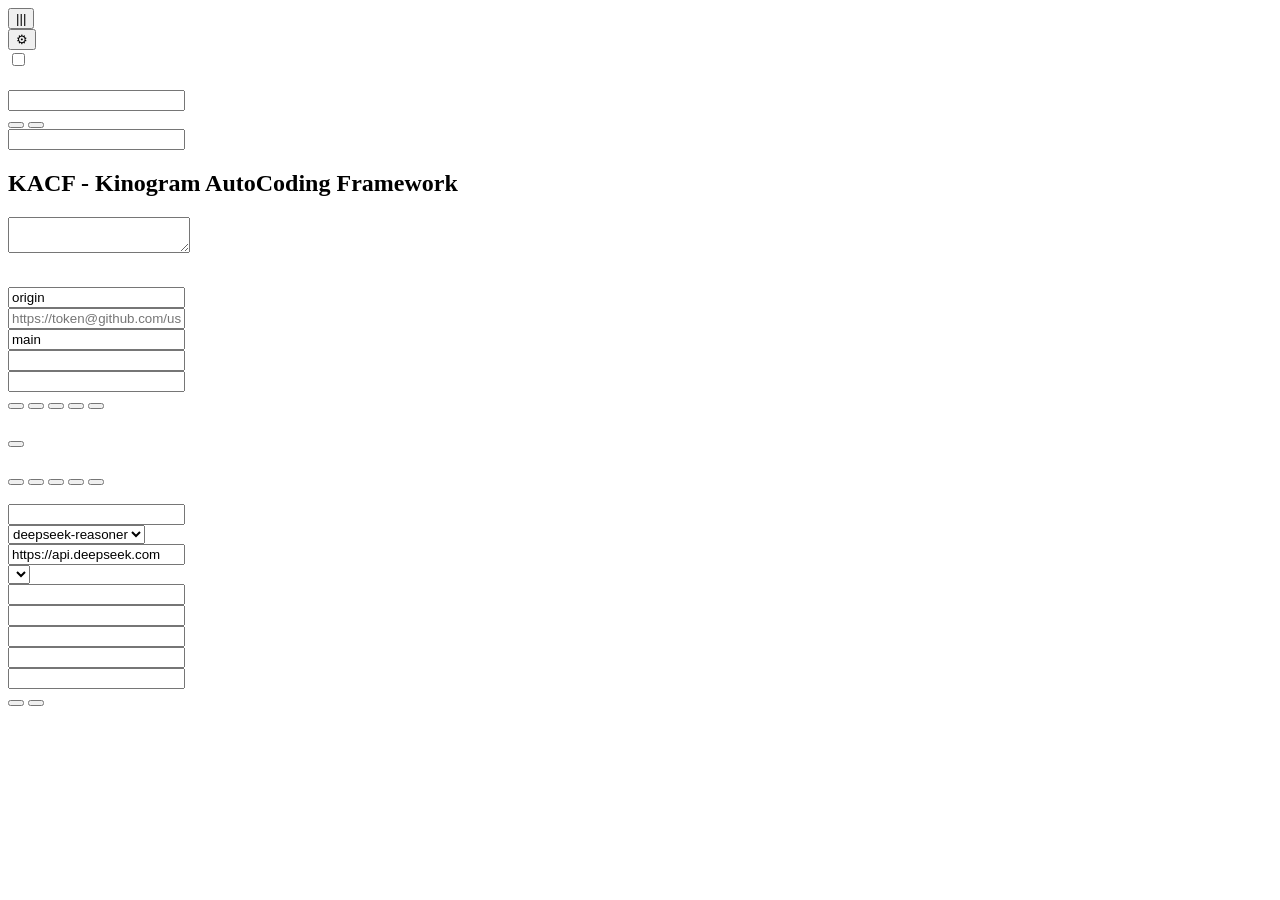
==== commit b8790594: "ui: remove dead homepage buttons and fix draft touch handler scope" ====
--- a/static/index.html
+++ b/static/index.html
@@ -3,7 +3,7 @@
 <head>
     <meta charset="UTF-8">
     <meta name="viewport" content="width=device-width, initial-scale=1, viewport-fit=cover">
-    <title>KACF</title>
+    <title>KACF - Kinogram AutoCoding Framework</title>
     <link rel="stylesheet" href="/assets/app.css">
 </head>
 <body>
@@ -18,32 +18,7 @@
         </div>
         <!-- Global settings: gear icon only; accessible label is set via language pack at runtime. -->
         <button class="btn-ghost btn-icon-only" id="open_global_config_btn">⚙</button>
-        <!-- Admin panel shortcut: visible only for admin users. -->
-        <button class="btn-ghost btn-icon-only" id="open_admin_btn" style="display:none;"></button>
-        <!-- Account menu: icon-only; label is set via language pack at runtime. -->
-        <button class="btn-ghost btn-icon-only" id="open_account_btn"></button>
     </header>
-    <div class="account-menu" id="account_menu" style="display:none;">
-        <div class="account-menu-title" id="account_menu_title"></div>
-        <div class="account-menu-body" id="account_menu_body"></div>
-        <div class="buttons account-menu-row">
-            <button class="btn-ghost" id="account_manage_btn"></button>
-            <button class="btn-ghost" id="account_admin_panel_btn" style="display:none;"></button>
-        </div>
-        <div class="buttons account-menu-row">
-            <button class="btn-ghost" id="account_switch_btn"></button>
-            <button class="btn-ghost" id="account_logout_btn"></button>
-            <button class="btn-ghost" id="account_exit_guest_btn" style="display:none;"></button>
-        </div>
-        <div class="buttons account-menu-row">
-            <button class="btn-ghost" id="account_github_btn"></button>
-            <button class="btn-ghost" id="account_devhome_btn"></button>
-        </div>
-        <div class="buttons account-menu-row">
-            <button class="btn-ghost" id="account_donate_btn"></button>
-            <button class="btn-ghost" id="account_thanks_btn"></button>
-        </div>
-    </div>
     <div class="sidebar-overlay" id="sidebar_overlay"></div>
     <div class="app-shell">
         <aside class="sidebar" id="project_sidebar">
@@ -51,7 +26,7 @@
                 <div class="sidebar-brand" id="sidebar_brand"></div>
             </div>
             <div class="sidebar-content">
-                <div id="advanced_unattended_section" style="display:none;">
+                <div>
                     <label for="unattended_mode" id="label_unattended_mode"></label>
                     <input id="unattended_mode" type="checkbox">
                 </div>
@@ -63,8 +38,6 @@
                 </div>
                 <div class="buttons">
                     <button class="btn-ghost" id="project_new_btn"></button>
-                    <button class="btn-ghost" id="project_save_btn"></button>
-                    <button class="btn-ghost" id="project_load_btn"></button>
                     <button class="btn-ghost" id="project_delete_btn"></button>
                 </div>
                 <div class="buttons">
@@ -81,7 +54,7 @@
         </aside>
         <main class="main-column">
             <section class="hero">
-                <h1></h1>
+                <h1>KACF - Kinogram AutoCoding Framework</h1>
                 <p id="hero_sub"></p>
                 <div class="banner" id="resume_banner"></div>
                 <div class="banner" id="backend_offline_banner" style="display:none;background:#ffe9e7;border-color:#ffb8b2;color:#8a1f17;"></div>
@@ -97,40 +70,38 @@
 	                <textarea id="goal" placeholder=""></textarea>
 	            </div>
 	
-                <div id="advanced_git_section" style="display:none;">
-                    <hr style="border:none;border-top:1px solid var(--line);margin:14px 0;">
-                    <h3 class="title" style="font-size:16px;" id="section_git_title"></h3>
-                    <div class="row three">
-                        <div>
-                            <label for="remote" id="label_remote"></label>
-                            <input id="remote" type="text" value="origin">
-                        </div>
-                        <div>
-                            <label for="remote_url" id="label_remote_url"></label>
-                            <input id="remote_url" type="text" placeholder="https://token@github.com/user/repo.git">
-                        </div>
-                        <div>
-                            <label for="branch" id="label_branch"></label>
-                            <input id="branch" type="text" value="main">
-                        </div>
-                    </div>
-                    <div class="row two">
-                        <div>
-                            <label for="git_user_name" id="label_git_user_name"></label>
-                            <input id="git_user_name" type="text" placeholder="">
-                        </div>
-                        <div>
-                            <label for="git_user_email" id="label_git_user_email"></label>
-                            <input id="git_user_email" type="text" placeholder="">
-                        </div>
-                    </div>
-                </div>
+	            <hr style="border:none;border-top:1px solid var(--line);margin:14px 0;">
+
+            <h3 class="title" style="font-size:16px;" id="section_git_title"></h3>
+            <div class="row three">
+                <div>
+                    <label for="remote" id="label_remote"></label>
+                    <input id="remote" type="text" value="origin">
+                </div>
+                <div>
+                    <label for="remote_url" id="label_remote_url"></label>
+                    <input id="remote_url" type="text" placeholder="https://token@github.com/user/repo.git">
+                </div>
+                <div>
+                    <label for="branch" id="label_branch"></label>
+                    <input id="branch" type="text" value="main">
+                </div>
+            </div>
+            <div class="row two">
+                <div>
+                    <label for="git_user_name" id="label_git_user_name"></label>
+                    <input id="git_user_name" type="text" placeholder="">
+                </div>
+                <div>
+                    <label for="git_user_email" id="label_git_user_email"></label>
+                    <input id="git_user_email" type="text" placeholder="">
+                </div>
+            </div>
 
             <div class="buttons">
                 <button id="start_btn"></button>
                 <button class="btn-warn" id="resume_btn"></button>
                 <button class="btn-danger" id="stop_btn"></button>
-                <button class="btn-ghost" id="go_running_project_btn"></button>
                 <button class="btn-ghost" id="revert_btn"></button>
                 <button class="btn-ghost" id="push_btn"></button>
             </div>
@@ -156,278 +127,21 @@
                 </section>
             </div>
 
-            <section class="card" style="margin-top:14px;" id="vm_card">
-                <h2 class="title" id="section_vm_title"></h2>
-                <p class="sub" id="section_vm_sub"></p>
-                <div class="row three">
-                    <div>
-                        <label for="vm_name" id="label_vm_name"></label>
-                        <input id="vm_name" type="text" placeholder="">
-                    </div>
-                    <div>
-                        <label for="vm_backend" id="label_vm_backend"></label>
-                        <select id="vm_backend">
-                            <option value="metadata-only">metadata-only</option>
-                            <option value="qemu">qemu</option>
-                            <option value="libvirt">libvirt</option>
-                        </select>
-                    </div>
-                    <div>
-                        <label for="vm_os_image" id="label_vm_os_image"></label>
-                        <input id="vm_os_image" type="text" placeholder="">
-                    </div>
-                    <div>
-                        <label for="vm_ssh_user" id="label_vm_ssh_user"></label>
-                        <input id="vm_ssh_user" type="text" value="root">
-                    </div>
-                </div>
-                <div class="row three">
-                    <div>
-                        <label for="vm_cpu" id="label_vm_cpu"></label>
-                        <input id="vm_cpu" type="text" value="2">
-                    </div>
-                    <div>
-                        <label for="vm_memory_mb" id="label_vm_memory_mb"></label>
-                        <input id="vm_memory_mb" type="text" value="4096">
-                    </div>
-                    <div>
-                        <label for="vm_disk_gb" id="label_vm_disk_gb"></label>
-                        <input id="vm_disk_gb" type="text" value="1">
-                    </div>
-                </div>
-                <div class="buttons">
-                    <button id="vm_provision_btn"></button>
-                    <button class="btn-ghost" id="vm_refresh_btn"></button>
-                    <button class="btn-ghost" id="vm_ready_btn"></button>
-                    <button class="btn-ghost" id="vm_bootstrap_btn"></button>
-                    <button class="btn-ghost" id="vm_health_scan_btn"></button>
-                </div>
-                <div class="row two" style="margin-top:10px;">
-                    <div>
-                        <label for="vm_target_select" id="label_vm_target_select"></label>
-                        <select id="vm_target_select"></select>
-                    </div>
-                    <div>
-                        <div class="checkbox-row">
-                            <input id="vm_purge_disk" type="checkbox">
-                            <label for="vm_purge_disk" id="label_vm_purge_disk"></label>
-                        </div>
-                    </div>
-                </div>
-                <div class="buttons">
-                    <button class="btn-ghost" id="vm_start_btn"></button>
-                    <button class="btn-ghost" id="vm_stop_btn"></button>
-                    <button class="btn-danger" id="vm_delete_btn"></button>
-                </div>
-                <div class="buttons">
-                    <button class="btn-ghost" id="vm_refresh_logs_btn"></button>
-                </div>
-                <div class="row two" style="margin-top:10px;">
-                    <div>
-                        <label for="vm_snapshot_name" id="label_vm_snapshot_name"></label>
-                        <input id="vm_snapshot_name" type="text" placeholder="">
-                    </div>
-                    <div class="buttons" style="align-items:flex-end;">
-                        <button class="btn-ghost" id="vm_snapshot_refresh_btn"></button>
-                        <button class="btn-ghost" id="vm_snapshot_create_btn"></button>
-                        <button class="btn-ghost" id="vm_snapshot_apply_btn"></button>
-                        <button class="btn-danger" id="vm_snapshot_delete_btn"></button>
-                    </div>
-                </div>
-                <div class="row two" style="margin-top:10px;">
-                    <div>
-                        <label for="vm_clone_new_name" id="label_vm_clone_new_name"></label>
-                        <input id="vm_clone_new_name" type="text" placeholder="">
-                    </div>
-                    <div class="buttons" style="align-items:flex-end;">
-                        <button class="btn-ghost" id="vm_clone_btn"></button>
-                    </div>
-                </div>
-                <div class="hint" id="vm_capabilities"></div>
-                <div class="hint" id="vm_status_text"></div>
-                <pre id="vm_list" style="max-height:240px;overflow:auto;"></pre>
-                <pre id="vm_snapshots" style="max-height:140px;overflow:auto;"></pre>
-                <div class="row two" style="margin-top:10px;">
-                    <div>
-                        <label for="vm_exec_command" id="label_vm_exec_command"></label>
-                        <input id="vm_exec_command" type="text" placeholder="">
-                    </div>
-                    <div class="buttons" style="align-items:flex-end;">
-                        <button class="btn-ghost" id="vm_exec_btn"></button>
-                        <button class="btn-danger" id="vm_exec_cancel_btn"></button>
-                    </div>
-                </div>
-                <div class="row two" style="margin-top:10px;">
-                    <div>
-                        <label for="vm_exec_timeout_sec" id="label_vm_exec_timeout_sec"></label>
-                        <input id="vm_exec_timeout_sec" type="text" value="60">
-                    </div>
-                    <div>
-                        <label for="vm_exec_wait_ready_sec" id="label_vm_exec_wait_ready_sec"></label>
-                        <input id="vm_exec_wait_ready_sec" type="text" value="0">
-                    </div>
-                </div>
-                <div class="row two" style="margin-top:10px;">
-                    <div>
-                        <label for="vm_exec_priority" id="label_vm_exec_priority"></label>
-                        <input id="vm_exec_priority" type="text" value="0">
-                    </div>
-                    <div>
-                        <label for="vm_exec_retry_max" id="label_vm_exec_retry_max"></label>
-                        <input id="vm_exec_retry_max" type="text" value="0">
-                    </div>
-                </div>
-                <div class="buttons">
-                    <button class="btn-ghost" id="vm_exec_enqueue_btn"></button>
-                    <button class="btn-ghost" id="vm_exec_batch_enqueue_btn"></button>
-                    <button class="btn-ghost" id="vm_exec_profile_enqueue_btn"></button>
-                    <button class="btn-ghost" id="vm_exec_run_next_btn"></button>
-                    <button class="btn-ghost" id="vm_exec_queue_refresh_btn"></button>
-                </div>
-                <div style="margin-top:10px;">
-                    <label for="vm_exec_profile" id="label_vm_exec_profile"></label>
-                    <select id="vm_exec_profile"></select>
-                </div>
-                <div class="row two" style="margin-top:10px;">
-                    <div>
-                        <label for="vm_exec_profile_workdir" id="label_vm_exec_profile_workdir"></label>
-                        <input id="vm_exec_profile_workdir" type="text" placeholder="">
-                    </div>
-                    <div>
-                        <label for="vm_exec_profile_test_cmd" id="label_vm_exec_profile_test_cmd"></label>
-                        <input id="vm_exec_profile_test_cmd" type="text" placeholder="">
-                    </div>
-                </div>
-                <div class="buttons" style="margin-top:8px;">
-                    <button class="btn-ghost" id="vm_exec_profile_preview_btn"></button>
-                </div>
-                <pre id="vm_exec_profile_preview" style="max-height:120px;overflow:auto;"></pre>
-                <div class="row two" style="margin-top:10px;">
-                    <div>
-                        <label for="vm_exec_custom_profile_name" id="label_vm_exec_custom_profile_name"></label>
-                        <input id="vm_exec_custom_profile_name" type="text" placeholder="">
-                    </div>
-                    <div class="buttons" style="align-items:flex-end;">
-                        <button class="btn-ghost" id="vm_exec_custom_profile_load_btn"></button>
-                        <button class="btn-ghost" id="vm_exec_custom_profile_save_btn"></button>
-                        <button class="btn-danger" id="vm_exec_custom_profile_delete_btn"></button>
-                    </div>
-                </div>
-                <div style="margin-top:10px;">
-                    <label for="vm_exec_custom_profile_commands" id="label_vm_exec_custom_profile_commands"></label>
-                    <textarea id="vm_exec_custom_profile_commands" rows="4" placeholder=""></textarea>
-                </div>
-                <div class="row two" style="margin-top:10px;">
-                    <div>
-                        <label for="vm_self_debug_cycles" id="label_vm_self_debug_cycles"></label>
-                        <input id="vm_self_debug_cycles" type="text" value="3">
-                    </div>
-                    <div>
-                        <label for="vm_self_debug_fix_cmd" id="label_vm_self_debug_fix_cmd"></label>
-                        <input id="vm_self_debug_fix_cmd" type="text" placeholder="">
-                    </div>
-                </div>
-                <div style="margin-top:10px;">
-                    <label for="vm_self_debug_verify_cmd" id="label_vm_self_debug_verify_cmd"></label>
-                    <input id="vm_self_debug_verify_cmd" type="text" placeholder="">
-                </div>
-                <div class="row two" style="margin-top:10px;">
-                    <div>
-                        <label for="vm_self_debug_success_streak_target" id="label_vm_self_debug_success_streak_target"></label>
-                        <input id="vm_self_debug_success_streak_target" type="text" value="2">
-                    </div>
-                    <div>
-                        <label for="vm_self_debug_fail_streak_target" id="label_vm_self_debug_fail_streak_target"></label>
-                        <input id="vm_self_debug_fail_streak_target" type="text" value="3">
-                    </div>
-                </div>
-                <div style="margin-top:10px;">
-                    <label for="vm_self_debug_max_task_budget" id="label_vm_self_debug_max_task_budget"></label>
-                    <input id="vm_self_debug_max_task_budget" type="text" value="0">
-                </div>
-                <div style="margin-top:10px;">
-                    <label for="vm_self_debug_max_runtime_sec" id="label_vm_self_debug_max_runtime_sec"></label>
-                    <input id="vm_self_debug_max_runtime_sec" type="text" value="0">
-                </div>
-                <div class="buttons" style="margin-top:8px;">
-                    <button class="btn-ghost" id="vm_self_debug_preview_btn"></button>
-                    <button class="btn-ghost" id="vm_self_debug_start_btn"></button>
-                    <button class="btn-ghost" id="vm_self_debug_runs_refresh_btn"></button>
-                    <button class="btn-ghost" id="vm_self_debug_stats_btn"></button>
-                    <button class="btn-ghost" id="vm_self_debug_detail_btn"></button>
-                    <button class="btn-ghost" id="vm_self_debug_context_btn"></button>
-                    <button class="btn-ghost" id="vm_self_debug_apply_context_btn"></button>
-                    <button class="btn-ghost" id="vm_self_debug_pause_btn"></button>
-                    <button class="btn-ghost" id="vm_self_debug_resume_btn"></button>
-                    <button class="btn-danger" id="vm_self_debug_stop_btn"></button>
-                </div>
-                <div style="margin-top:10px;">
-                    <label for="vm_self_debug_run_id" id="label_vm_self_debug_run_id"></label>
-                    <input id="vm_self_debug_run_id" type="text" placeholder="">
-                </div>
-                <pre id="vm_self_debug_plan" style="max-height:140px;overflow:auto;"></pre>
-                <pre id="vm_self_debug_runs" style="max-height:120px;overflow:auto;"></pre>
-                <div class="buttons" style="margin-top:8px;">
-                    <button class="btn-ghost" id="vm_self_debug_history_refresh_btn"></button>
-                    <button class="btn-ghost" id="vm_self_debug_history_detail_btn"></button>
-                    <button class="btn-ghost" id="vm_self_debug_history_archive_btn"></button>
-                    <button class="btn-ghost" id="vm_self_debug_history_clear_btn"></button>
-                </div>
-                <pre id="vm_self_debug_history" style="max-height:120px;overflow:auto;"></pre>
-                <pre id="vm_self_debug_strategy_stats" style="max-height:120px;overflow:auto;"></pre>
-                <div class="buttons" style="margin-top:8px;">
-                    <button class="btn-ghost" id="vm_self_debug_rules_load_btn"></button>
-                    <button class="btn-ghost" id="vm_self_debug_rules_save_btn"></button>
-                </div>
-                <div style="margin-top:10px;">
-                    <label for="vm_self_debug_strategy_rules" id="label_vm_self_debug_strategy_rules"></label>
-                    <textarea id="vm_self_debug_strategy_rules" rows="6" placeholder=""></textarea>
-                </div>
-                <pre id="vm_self_debug_timeline" style="max-height:150px;overflow:auto;"></pre>
-                <pre id="vm_self_debug_run_detail" style="max-height:160px;overflow:auto;"></pre>
-                <pre id="vm_self_debug_context" style="max-height:160px;overflow:auto;"></pre>
-                <div style="margin-top:10px;">
-                    <label for="vm_exec_batch_commands" id="label_vm_exec_batch_commands"></label>
-                    <textarea id="vm_exec_batch_commands" rows="4" placeholder=""></textarea>
-                </div>
-                <div class="row two" style="margin-top:10px;">
-                    <div>
-                        <label for="vm_exec_cancel_task_id" id="label_vm_exec_cancel_task_id"></label>
-                        <input id="vm_exec_cancel_task_id" type="text" placeholder="">
-                    </div>
-                    <div class="buttons" style="align-items:flex-end;">
-                        <button class="btn-danger" id="vm_exec_queue_cancel_btn"></button>
-                    </div>
-                </div>
-                <pre id="vm_exec_output" style="max-height:200px;overflow:auto;"></pre>
-                <div class="hint" id="vm_exec_queue_stats"></div>
-                <pre id="vm_ops_summary" style="max-height:140px;overflow:auto;"></pre>
-                <pre id="vm_audit_events" style="max-height:140px;overflow:auto;"></pre>
-                <pre id="vm_exec_dispatch_trace" style="max-height:160px;overflow:auto;"></pre>
-                <div class="checkbox-row" style="margin-top:8px;">
-                    <input id="vm_health_self_heal" type="checkbox">
-                    <label for="vm_health_self_heal" id="label_vm_health_self_heal"></label>
-                </div>
-                <pre id="vm_health_report" style="max-height:160px;overflow:auto;"></pre>
-                <pre id="vm_exec_queue" style="max-height:200px;overflow:auto;"></pre>
-                <pre id="vm_logs" style="max-height:220px;overflow:auto;"></pre>
-            </section>
-
             <section class="card log-panel" style="margin-top:14px;">
         <h2 class="title" id="section_log_title"></h2>
         <pre id="log"></pre>
-        <div class="buttons log-toolbar">
-            <button class="btn-ghost" id="clear_log_btn"></button>
-            <button class="btn-ghost" id="export_log_btn"></button>
-            <button class="btn-ghost" id="export_snapshot_btn"></button>
-            <button class="btn-ghost" id="export_report_btn"></button>
-            <button class="btn-ghost" id="view_diff_btn"></button>
-        </div>
-        <div class="hint" id="hint_log_exports"></div>
-            </section>
-        </main>
-    </div>
-</div>
+	        <div class="buttons log-toolbar">
+	            <button class="btn-ghost" id="clear_log_btn"></button>
+	            <button class="btn-ghost" id="export_log_btn"></button>
+	            <button class="btn-ghost" id="export_snapshot_btn"></button>
+	            <button class="btn-ghost" id="export_report_btn"></button>
+	            <button class="btn-ghost" id="view_diff_btn"></button>
+	        </div>
+	        <div class="hint" id="hint_log_exports"></div>
+	            </section>
+	        </main>
+	    </div>
+	</div>
 <div class="modal-mask" id="global_config_modal">
     <div class="modal-card">
         <h3 class="title" id="section_global_title"></h3>
@@ -472,13 +186,13 @@
                 <input id="global_history_max_chars" type="text" placeholder="">
             </div>
         </div>
-        <div class="row two">
-            <div>
-                <label for="global_log_max_chars" id="label_global_log_max_chars"></label>
-                <input id="global_log_max_chars" type="text" placeholder="">
-            </div>
-            <div></div>
-        </div>
+	        <div class="row two">
+	            <div>
+	                <label for="global_log_max_chars" id="label_global_log_max_chars"></label>
+	                <input id="global_log_max_chars" type="text" placeholder="">
+	            </div>
+	            <div></div>
+	        </div>
         <div class="buttons">
             <button id="save_global_config_btn"></button>
             <button class="btn-ghost" id="close_global_config_btn"></button>
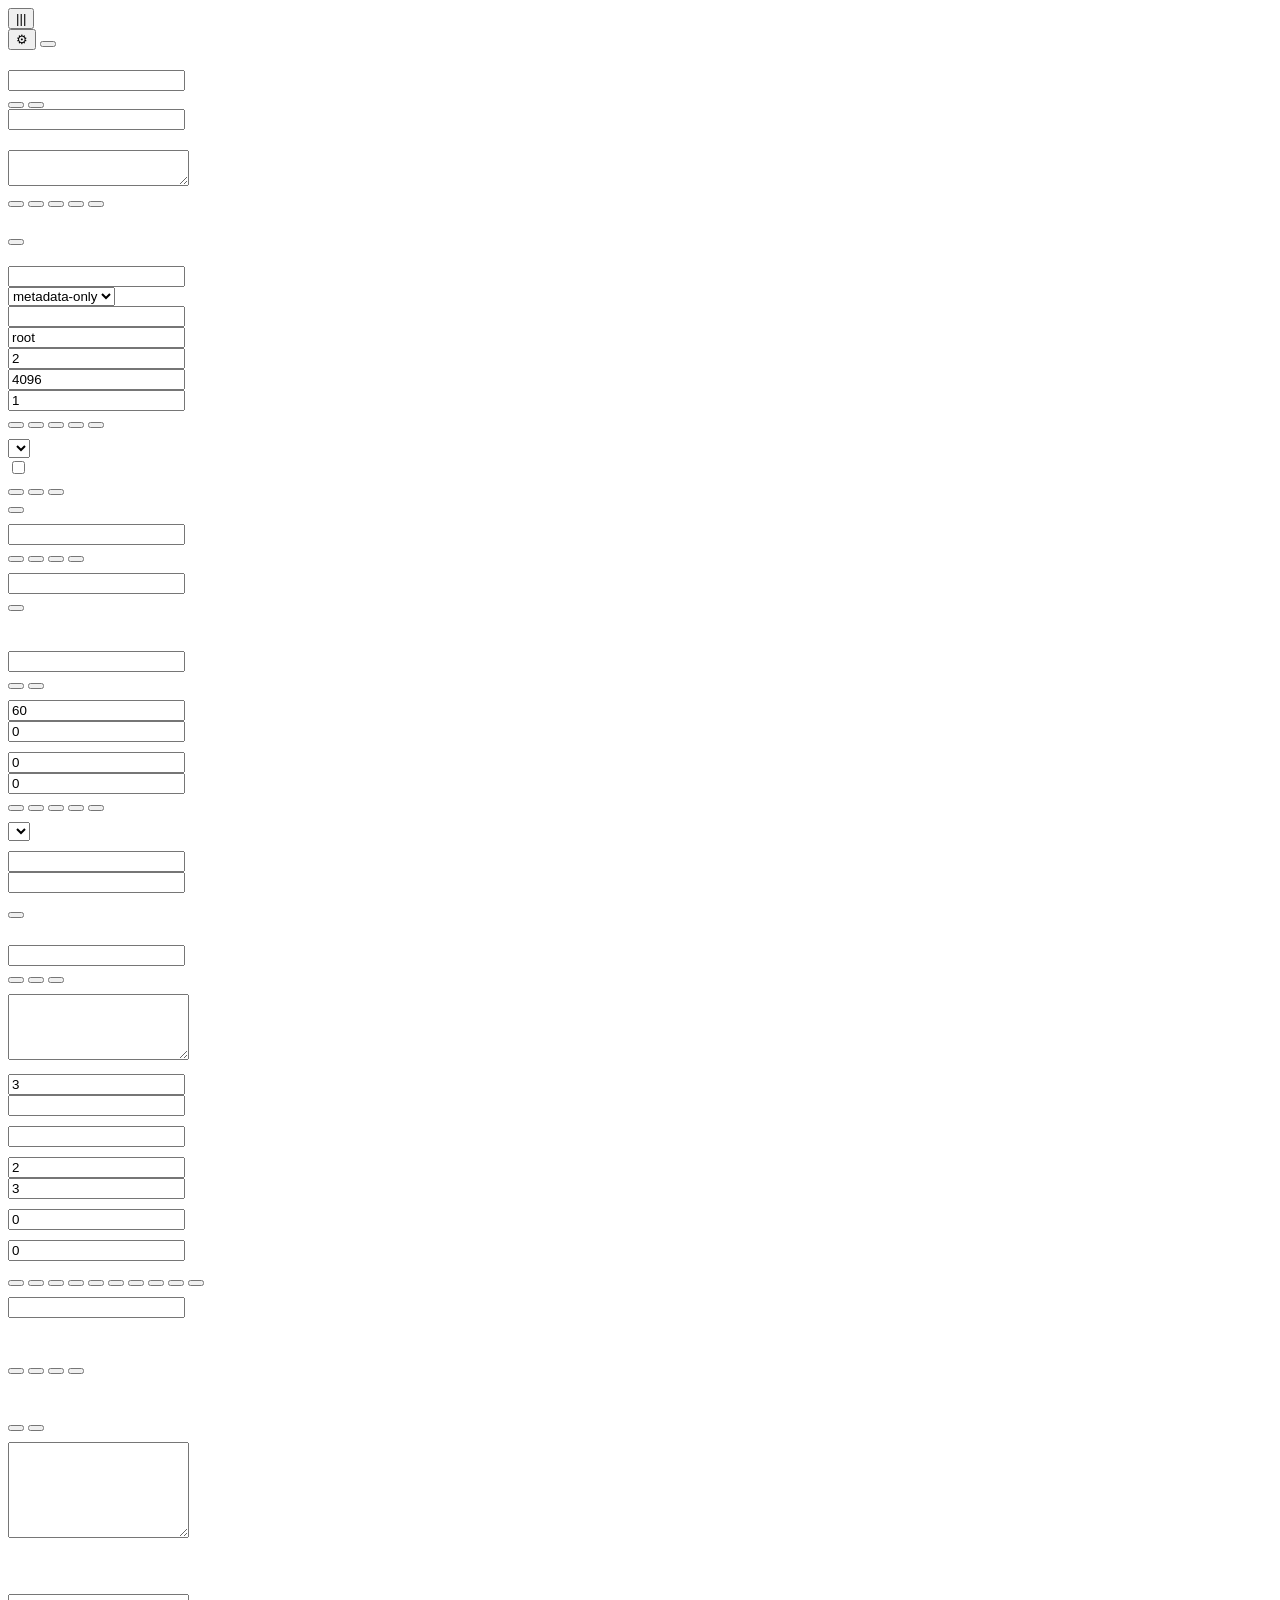
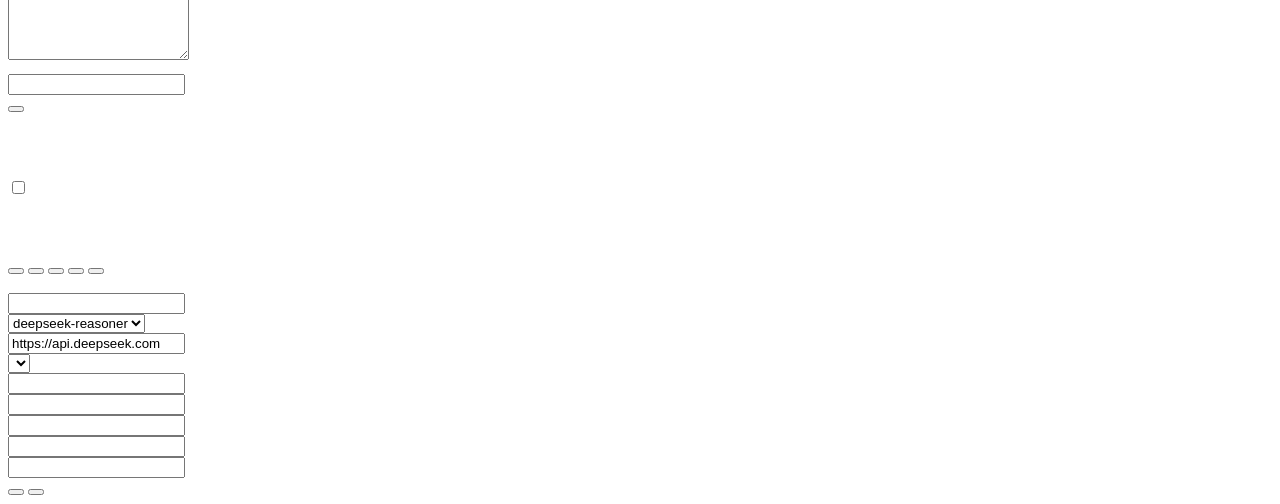
==== commit 5a79ec71: "ui: remove dead homepage buttons and stale wiring in multi-user" ====
--- a/static/index.html
+++ b/static/index.html
@@ -3,7 +3,7 @@
 <head>
     <meta charset="UTF-8">
     <meta name="viewport" content="width=device-width, initial-scale=1, viewport-fit=cover">
-    <title>KACF - Kinogram AutoCoding Framework</title>
+    <title>KACF</title>
     <link rel="stylesheet" href="/assets/app.css">
 </head>
 <body>
@@ -18,7 +18,32 @@
         </div>
         <!-- Global settings: gear icon only; accessible label is set via language pack at runtime. -->
         <button class="btn-ghost btn-icon-only" id="open_global_config_btn">⚙</button>
+        <!-- Admin panel shortcut: visible only for admin users. -->
+        <button class="btn-ghost btn-icon-only" id="open_admin_btn" style="display:none;"></button>
+        <!-- Account menu: icon-only; label is set via language pack at runtime. -->
+        <button class="btn-ghost btn-icon-only" id="open_account_btn"></button>
     </header>
+    <div class="account-menu" id="account_menu" style="display:none;">
+        <div class="account-menu-title" id="account_menu_title"></div>
+        <div class="account-menu-body" id="account_menu_body"></div>
+        <div class="buttons account-menu-row">
+            <button class="btn-ghost" id="account_manage_btn"></button>
+            <button class="btn-ghost" id="account_admin_panel_btn" style="display:none;"></button>
+        </div>
+        <div class="buttons account-menu-row">
+            <button class="btn-ghost" id="account_switch_btn"></button>
+            <button class="btn-ghost" id="account_logout_btn"></button>
+            <button class="btn-ghost" id="account_exit_guest_btn" style="display:none;"></button>
+        </div>
+        <div class="buttons account-menu-row">
+            <button class="btn-ghost" id="account_github_btn"></button>
+            <button class="btn-ghost" id="account_devhome_btn"></button>
+        </div>
+        <div class="buttons account-menu-row">
+            <button class="btn-ghost" id="account_donate_btn"></button>
+            <button class="btn-ghost" id="account_thanks_btn"></button>
+        </div>
+    </div>
     <div class="sidebar-overlay" id="sidebar_overlay"></div>
     <div class="app-shell">
         <aside class="sidebar" id="project_sidebar">
@@ -26,7 +51,7 @@
                 <div class="sidebar-brand" id="sidebar_brand"></div>
             </div>
             <div class="sidebar-content">
-                <div>
+                <div id="advanced_unattended_section" style="display:none;">
                     <label for="unattended_mode" id="label_unattended_mode"></label>
                     <input id="unattended_mode" type="checkbox">
                 </div>
@@ -54,7 +79,7 @@
         </aside>
         <main class="main-column">
             <section class="hero">
-                <h1>KACF - Kinogram AutoCoding Framework</h1>
+                <h1></h1>
                 <p id="hero_sub"></p>
                 <div class="banner" id="resume_banner"></div>
                 <div class="banner" id="backend_offline_banner" style="display:none;background:#ffe9e7;border-color:#ffb8b2;color:#8a1f17;"></div>
@@ -70,33 +95,34 @@
 	                <textarea id="goal" placeholder=""></textarea>
 	            </div>
 	
-	            <hr style="border:none;border-top:1px solid var(--line);margin:14px 0;">
-
-            <h3 class="title" style="font-size:16px;" id="section_git_title"></h3>
-            <div class="row three">
-                <div>
-                    <label for="remote" id="label_remote"></label>
-                    <input id="remote" type="text" value="origin">
-                </div>
-                <div>
-                    <label for="remote_url" id="label_remote_url"></label>
-                    <input id="remote_url" type="text" placeholder="https://token@github.com/user/repo.git">
-                </div>
-                <div>
-                    <label for="branch" id="label_branch"></label>
-                    <input id="branch" type="text" value="main">
-                </div>
-            </div>
-            <div class="row two">
-                <div>
-                    <label for="git_user_name" id="label_git_user_name"></label>
-                    <input id="git_user_name" type="text" placeholder="">
-                </div>
-                <div>
-                    <label for="git_user_email" id="label_git_user_email"></label>
-                    <input id="git_user_email" type="text" placeholder="">
-                </div>
-            </div>
+                <div id="advanced_git_section" style="display:none;">
+                    <hr style="border:none;border-top:1px solid var(--line);margin:14px 0;">
+                    <h3 class="title" style="font-size:16px;" id="section_git_title"></h3>
+                    <div class="row three">
+                        <div>
+                            <label for="remote" id="label_remote"></label>
+                            <input id="remote" type="text" value="origin">
+                        </div>
+                        <div>
+                            <label for="remote_url" id="label_remote_url"></label>
+                            <input id="remote_url" type="text" placeholder="https://token@github.com/user/repo.git">
+                        </div>
+                        <div>
+                            <label for="branch" id="label_branch"></label>
+                            <input id="branch" type="text" value="main">
+                        </div>
+                    </div>
+                    <div class="row two">
+                        <div>
+                            <label for="git_user_name" id="label_git_user_name"></label>
+                            <input id="git_user_name" type="text" placeholder="">
+                        </div>
+                        <div>
+                            <label for="git_user_email" id="label_git_user_email"></label>
+                            <input id="git_user_email" type="text" placeholder="">
+                        </div>
+                    </div>
+                </div>
 
             <div class="buttons">
                 <button id="start_btn"></button>
@@ -127,21 +153,278 @@
                 </section>
             </div>
 
+            <section class="card" style="margin-top:14px;" id="vm_card">
+                <h2 class="title" id="section_vm_title"></h2>
+                <p class="sub" id="section_vm_sub"></p>
+                <div class="row three">
+                    <div>
+                        <label for="vm_name" id="label_vm_name"></label>
+                        <input id="vm_name" type="text" placeholder="">
+                    </div>
+                    <div>
+                        <label for="vm_backend" id="label_vm_backend"></label>
+                        <select id="vm_backend">
+                            <option value="metadata-only">metadata-only</option>
+                            <option value="qemu">qemu</option>
+                            <option value="libvirt">libvirt</option>
+                        </select>
+                    </div>
+                    <div>
+                        <label for="vm_os_image" id="label_vm_os_image"></label>
+                        <input id="vm_os_image" type="text" placeholder="">
+                    </div>
+                    <div>
+                        <label for="vm_ssh_user" id="label_vm_ssh_user"></label>
+                        <input id="vm_ssh_user" type="text" value="root">
+                    </div>
+                </div>
+                <div class="row three">
+                    <div>
+                        <label for="vm_cpu" id="label_vm_cpu"></label>
+                        <input id="vm_cpu" type="text" value="2">
+                    </div>
+                    <div>
+                        <label for="vm_memory_mb" id="label_vm_memory_mb"></label>
+                        <input id="vm_memory_mb" type="text" value="4096">
+                    </div>
+                    <div>
+                        <label for="vm_disk_gb" id="label_vm_disk_gb"></label>
+                        <input id="vm_disk_gb" type="text" value="1">
+                    </div>
+                </div>
+                <div class="buttons">
+                    <button id="vm_provision_btn"></button>
+                    <button class="btn-ghost" id="vm_refresh_btn"></button>
+                    <button class="btn-ghost" id="vm_ready_btn"></button>
+                    <button class="btn-ghost" id="vm_bootstrap_btn"></button>
+                    <button class="btn-ghost" id="vm_health_scan_btn"></button>
+                </div>
+                <div class="row two" style="margin-top:10px;">
+                    <div>
+                        <label for="vm_target_select" id="label_vm_target_select"></label>
+                        <select id="vm_target_select"></select>
+                    </div>
+                    <div>
+                        <div class="checkbox-row">
+                            <input id="vm_purge_disk" type="checkbox">
+                            <label for="vm_purge_disk" id="label_vm_purge_disk"></label>
+                        </div>
+                    </div>
+                </div>
+                <div class="buttons">
+                    <button class="btn-ghost" id="vm_start_btn"></button>
+                    <button class="btn-ghost" id="vm_stop_btn"></button>
+                    <button class="btn-danger" id="vm_delete_btn"></button>
+                </div>
+                <div class="buttons">
+                    <button class="btn-ghost" id="vm_refresh_logs_btn"></button>
+                </div>
+                <div class="row two" style="margin-top:10px;">
+                    <div>
+                        <label for="vm_snapshot_name" id="label_vm_snapshot_name"></label>
+                        <input id="vm_snapshot_name" type="text" placeholder="">
+                    </div>
+                    <div class="buttons" style="align-items:flex-end;">
+                        <button class="btn-ghost" id="vm_snapshot_refresh_btn"></button>
+                        <button class="btn-ghost" id="vm_snapshot_create_btn"></button>
+                        <button class="btn-ghost" id="vm_snapshot_apply_btn"></button>
+                        <button class="btn-danger" id="vm_snapshot_delete_btn"></button>
+                    </div>
+                </div>
+                <div class="row two" style="margin-top:10px;">
+                    <div>
+                        <label for="vm_clone_new_name" id="label_vm_clone_new_name"></label>
+                        <input id="vm_clone_new_name" type="text" placeholder="">
+                    </div>
+                    <div class="buttons" style="align-items:flex-end;">
+                        <button class="btn-ghost" id="vm_clone_btn"></button>
+                    </div>
+                </div>
+                <div class="hint" id="vm_capabilities"></div>
+                <div class="hint" id="vm_status_text"></div>
+                <pre id="vm_list" style="max-height:240px;overflow:auto;"></pre>
+                <pre id="vm_snapshots" style="max-height:140px;overflow:auto;"></pre>
+                <div class="row two" style="margin-top:10px;">
+                    <div>
+                        <label for="vm_exec_command" id="label_vm_exec_command"></label>
+                        <input id="vm_exec_command" type="text" placeholder="">
+                    </div>
+                    <div class="buttons" style="align-items:flex-end;">
+                        <button class="btn-ghost" id="vm_exec_btn"></button>
+                        <button class="btn-danger" id="vm_exec_cancel_btn"></button>
+                    </div>
+                </div>
+                <div class="row two" style="margin-top:10px;">
+                    <div>
+                        <label for="vm_exec_timeout_sec" id="label_vm_exec_timeout_sec"></label>
+                        <input id="vm_exec_timeout_sec" type="text" value="60">
+                    </div>
+                    <div>
+                        <label for="vm_exec_wait_ready_sec" id="label_vm_exec_wait_ready_sec"></label>
+                        <input id="vm_exec_wait_ready_sec" type="text" value="0">
+                    </div>
+                </div>
+                <div class="row two" style="margin-top:10px;">
+                    <div>
+                        <label for="vm_exec_priority" id="label_vm_exec_priority"></label>
+                        <input id="vm_exec_priority" type="text" value="0">
+                    </div>
+                    <div>
+                        <label for="vm_exec_retry_max" id="label_vm_exec_retry_max"></label>
+                        <input id="vm_exec_retry_max" type="text" value="0">
+                    </div>
+                </div>
+                <div class="buttons">
+                    <button class="btn-ghost" id="vm_exec_enqueue_btn"></button>
+                    <button class="btn-ghost" id="vm_exec_batch_enqueue_btn"></button>
+                    <button class="btn-ghost" id="vm_exec_profile_enqueue_btn"></button>
+                    <button class="btn-ghost" id="vm_exec_run_next_btn"></button>
+                    <button class="btn-ghost" id="vm_exec_queue_refresh_btn"></button>
+                </div>
+                <div style="margin-top:10px;">
+                    <label for="vm_exec_profile" id="label_vm_exec_profile"></label>
+                    <select id="vm_exec_profile"></select>
+                </div>
+                <div class="row two" style="margin-top:10px;">
+                    <div>
+                        <label for="vm_exec_profile_workdir" id="label_vm_exec_profile_workdir"></label>
+                        <input id="vm_exec_profile_workdir" type="text" placeholder="">
+                    </div>
+                    <div>
+                        <label for="vm_exec_profile_test_cmd" id="label_vm_exec_profile_test_cmd"></label>
+                        <input id="vm_exec_profile_test_cmd" type="text" placeholder="">
+                    </div>
+                </div>
+                <div class="buttons" style="margin-top:8px;">
+                    <button class="btn-ghost" id="vm_exec_profile_preview_btn"></button>
+                </div>
+                <pre id="vm_exec_profile_preview" style="max-height:120px;overflow:auto;"></pre>
+                <div class="row two" style="margin-top:10px;">
+                    <div>
+                        <label for="vm_exec_custom_profile_name" id="label_vm_exec_custom_profile_name"></label>
+                        <input id="vm_exec_custom_profile_name" type="text" placeholder="">
+                    </div>
+                    <div class="buttons" style="align-items:flex-end;">
+                        <button class="btn-ghost" id="vm_exec_custom_profile_load_btn"></button>
+                        <button class="btn-ghost" id="vm_exec_custom_profile_save_btn"></button>
+                        <button class="btn-danger" id="vm_exec_custom_profile_delete_btn"></button>
+                    </div>
+                </div>
+                <div style="margin-top:10px;">
+                    <label for="vm_exec_custom_profile_commands" id="label_vm_exec_custom_profile_commands"></label>
+                    <textarea id="vm_exec_custom_profile_commands" rows="4" placeholder=""></textarea>
+                </div>
+                <div class="row two" style="margin-top:10px;">
+                    <div>
+                        <label for="vm_self_debug_cycles" id="label_vm_self_debug_cycles"></label>
+                        <input id="vm_self_debug_cycles" type="text" value="3">
+                    </div>
+                    <div>
+                        <label for="vm_self_debug_fix_cmd" id="label_vm_self_debug_fix_cmd"></label>
+                        <input id="vm_self_debug_fix_cmd" type="text" placeholder="">
+                    </div>
+                </div>
+                <div style="margin-top:10px;">
+                    <label for="vm_self_debug_verify_cmd" id="label_vm_self_debug_verify_cmd"></label>
+                    <input id="vm_self_debug_verify_cmd" type="text" placeholder="">
+                </div>
+                <div class="row two" style="margin-top:10px;">
+                    <div>
+                        <label for="vm_self_debug_success_streak_target" id="label_vm_self_debug_success_streak_target"></label>
+                        <input id="vm_self_debug_success_streak_target" type="text" value="2">
+                    </div>
+                    <div>
+                        <label for="vm_self_debug_fail_streak_target" id="label_vm_self_debug_fail_streak_target"></label>
+                        <input id="vm_self_debug_fail_streak_target" type="text" value="3">
+                    </div>
+                </div>
+                <div style="margin-top:10px;">
+                    <label for="vm_self_debug_max_task_budget" id="label_vm_self_debug_max_task_budget"></label>
+                    <input id="vm_self_debug_max_task_budget" type="text" value="0">
+                </div>
+                <div style="margin-top:10px;">
+                    <label for="vm_self_debug_max_runtime_sec" id="label_vm_self_debug_max_runtime_sec"></label>
+                    <input id="vm_self_debug_max_runtime_sec" type="text" value="0">
+                </div>
+                <div class="buttons" style="margin-top:8px;">
+                    <button class="btn-ghost" id="vm_self_debug_preview_btn"></button>
+                    <button class="btn-ghost" id="vm_self_debug_start_btn"></button>
+                    <button class="btn-ghost" id="vm_self_debug_runs_refresh_btn"></button>
+                    <button class="btn-ghost" id="vm_self_debug_stats_btn"></button>
+                    <button class="btn-ghost" id="vm_self_debug_detail_btn"></button>
+                    <button class="btn-ghost" id="vm_self_debug_context_btn"></button>
+                    <button class="btn-ghost" id="vm_self_debug_apply_context_btn"></button>
+                    <button class="btn-ghost" id="vm_self_debug_pause_btn"></button>
+                    <button class="btn-ghost" id="vm_self_debug_resume_btn"></button>
+                    <button class="btn-danger" id="vm_self_debug_stop_btn"></button>
+                </div>
+                <div style="margin-top:10px;">
+                    <label for="vm_self_debug_run_id" id="label_vm_self_debug_run_id"></label>
+                    <input id="vm_self_debug_run_id" type="text" placeholder="">
+                </div>
+                <pre id="vm_self_debug_plan" style="max-height:140px;overflow:auto;"></pre>
+                <pre id="vm_self_debug_runs" style="max-height:120px;overflow:auto;"></pre>
+                <div class="buttons" style="margin-top:8px;">
+                    <button class="btn-ghost" id="vm_self_debug_history_refresh_btn"></button>
+                    <button class="btn-ghost" id="vm_self_debug_history_detail_btn"></button>
+                    <button class="btn-ghost" id="vm_self_debug_history_archive_btn"></button>
+                    <button class="btn-ghost" id="vm_self_debug_history_clear_btn"></button>
+                </div>
+                <pre id="vm_self_debug_history" style="max-height:120px;overflow:auto;"></pre>
+                <pre id="vm_self_debug_strategy_stats" style="max-height:120px;overflow:auto;"></pre>
+                <div class="buttons" style="margin-top:8px;">
+                    <button class="btn-ghost" id="vm_self_debug_rules_load_btn"></button>
+                    <button class="btn-ghost" id="vm_self_debug_rules_save_btn"></button>
+                </div>
+                <div style="margin-top:10px;">
+                    <label for="vm_self_debug_strategy_rules" id="label_vm_self_debug_strategy_rules"></label>
+                    <textarea id="vm_self_debug_strategy_rules" rows="6" placeholder=""></textarea>
+                </div>
+                <pre id="vm_self_debug_timeline" style="max-height:150px;overflow:auto;"></pre>
+                <pre id="vm_self_debug_run_detail" style="max-height:160px;overflow:auto;"></pre>
+                <pre id="vm_self_debug_context" style="max-height:160px;overflow:auto;"></pre>
+                <div style="margin-top:10px;">
+                    <label for="vm_exec_batch_commands" id="label_vm_exec_batch_commands"></label>
+                    <textarea id="vm_exec_batch_commands" rows="4" placeholder=""></textarea>
+                </div>
+                <div class="row two" style="margin-top:10px;">
+                    <div>
+                        <label for="vm_exec_cancel_task_id" id="label_vm_exec_cancel_task_id"></label>
+                        <input id="vm_exec_cancel_task_id" type="text" placeholder="">
+                    </div>
+                    <div class="buttons" style="align-items:flex-end;">
+                        <button class="btn-danger" id="vm_exec_queue_cancel_btn"></button>
+                    </div>
+                </div>
+                <pre id="vm_exec_output" style="max-height:200px;overflow:auto;"></pre>
+                <div class="hint" id="vm_exec_queue_stats"></div>
+                <pre id="vm_ops_summary" style="max-height:140px;overflow:auto;"></pre>
+                <pre id="vm_audit_events" style="max-height:140px;overflow:auto;"></pre>
+                <pre id="vm_exec_dispatch_trace" style="max-height:160px;overflow:auto;"></pre>
+                <div class="checkbox-row" style="margin-top:8px;">
+                    <input id="vm_health_self_heal" type="checkbox">
+                    <label for="vm_health_self_heal" id="label_vm_health_self_heal"></label>
+                </div>
+                <pre id="vm_health_report" style="max-height:160px;overflow:auto;"></pre>
+                <pre id="vm_exec_queue" style="max-height:200px;overflow:auto;"></pre>
+                <pre id="vm_logs" style="max-height:220px;overflow:auto;"></pre>
+            </section>
+
             <section class="card log-panel" style="margin-top:14px;">
         <h2 class="title" id="section_log_title"></h2>
         <pre id="log"></pre>
-	        <div class="buttons log-toolbar">
-	            <button class="btn-ghost" id="clear_log_btn"></button>
-	            <button class="btn-ghost" id="export_log_btn"></button>
-	            <button class="btn-ghost" id="export_snapshot_btn"></button>
-	            <button class="btn-ghost" id="export_report_btn"></button>
-	            <button class="btn-ghost" id="view_diff_btn"></button>
-	        </div>
-	        <div class="hint" id="hint_log_exports"></div>
-	            </section>
-	        </main>
-	    </div>
-	</div>
+        <div class="buttons log-toolbar">
+            <button class="btn-ghost" id="clear_log_btn"></button>
+            <button class="btn-ghost" id="export_log_btn"></button>
+            <button class="btn-ghost" id="export_snapshot_btn"></button>
+            <button class="btn-ghost" id="export_report_btn"></button>
+            <button class="btn-ghost" id="view_diff_btn"></button>
+        </div>
+        <div class="hint" id="hint_log_exports"></div>
+            </section>
+        </main>
+    </div>
+</div>
 <div class="modal-mask" id="global_config_modal">
     <div class="modal-card">
         <h3 class="title" id="section_global_title"></h3>
@@ -186,13 +469,13 @@
                 <input id="global_history_max_chars" type="text" placeholder="">
             </div>
         </div>
-	        <div class="row two">
-	            <div>
-	                <label for="global_log_max_chars" id="label_global_log_max_chars"></label>
-	                <input id="global_log_max_chars" type="text" placeholder="">
-	            </div>
-	            <div></div>
-	        </div>
+        <div class="row two">
+            <div>
+                <label for="global_log_max_chars" id="label_global_log_max_chars"></label>
+                <input id="global_log_max_chars" type="text" placeholder="">
+            </div>
+            <div></div>
+        </div>
         <div class="buttons">
             <button id="save_global_config_btn"></button>
             <button class="btn-ghost" id="close_global_config_btn"></button>
